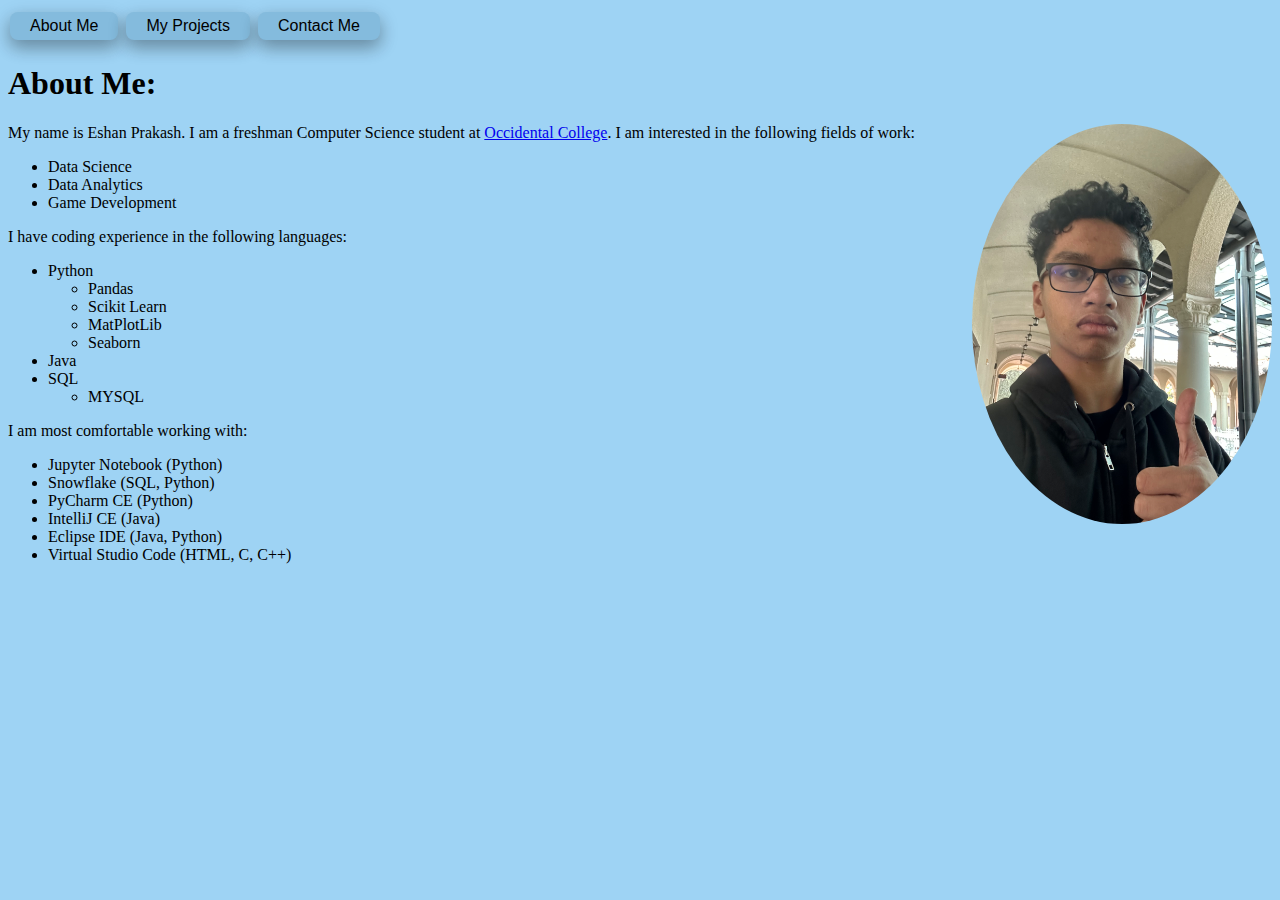
==== index.html @ 7aeb7d8c "Add Web Files" ====
<!DOCTYPE HTML>
<html>
    <head>
        <meta charset="utf-0">
        <title>Hello, World</title>
        <style>
            img {
              border-radius: 50%;
              float: right;
            }
            .button {
            background-color: #84bbdd;
            border: none;
            color: rgb(0, 0, 0);
            padding: 5px 20px;
            text-align: center;
            text-decoration: none;
            display: inline-block;
            font-size: 16px;
            margin: 4px 2px;
            cursor: pointer;
            box-shadow: 0 8px 16px 0 rgba(0,0,0,0.2), 0 6px 20px 0 rgba(0,0,0,0.19);
            border-radius:8px;
            } 
            
        </style>
    </head>

    <body style="background-color:#9ed3f4;">
        

        <button class="button">About Me</button>
        <button class="button">My Projects</button>
        <button class="button">Contact Me</button>
        
        
        <h1>About Me:</h1>
        

        <img src="IMG_2012.jpg" alt="Me on my way to work!" style="width:300px;height:400px;">

        <p>
            My name is Eshan Prakash.
            I am a freshman Computer Science student at <a href="https://www.oxy.edu/">Occidental College</a>.
            I am interested in the following fields of work:
            <ul>
                <li>Data Science</li>
                <li>Data Analytics</li>
                <li>Game Development</li>
            </ul> 
            I have coding experience in the following languages:
            <ul>
                <li>Python</li>
                <ul>
                    <li>Pandas</li>
                    <li>Scikit Learn</li>
                    <li>MatPlotLib</li>
                    <li>Seaborn</li>
                  </ul>
                <li>Java</li>
                <li>SQL</li>
                <ul>
                    <li>MYSQL</li>
                </ul>
            </ul>
            I am most comfortable working with:
            <ul>
                <li>Jupyter Notebook (Python)</li>
                <li>Snowflake (SQL, Python)</li>
                <li>PyCharm CE (Python)</li>
                <li>IntelliJ CE (Java)</li>
                <li>Eclipse IDE (Java, Python)</li>
                <li>Virtual Studio Code (HTML, C, C++)</li>
            </ul>
        </p>

        

    </body>

</html>
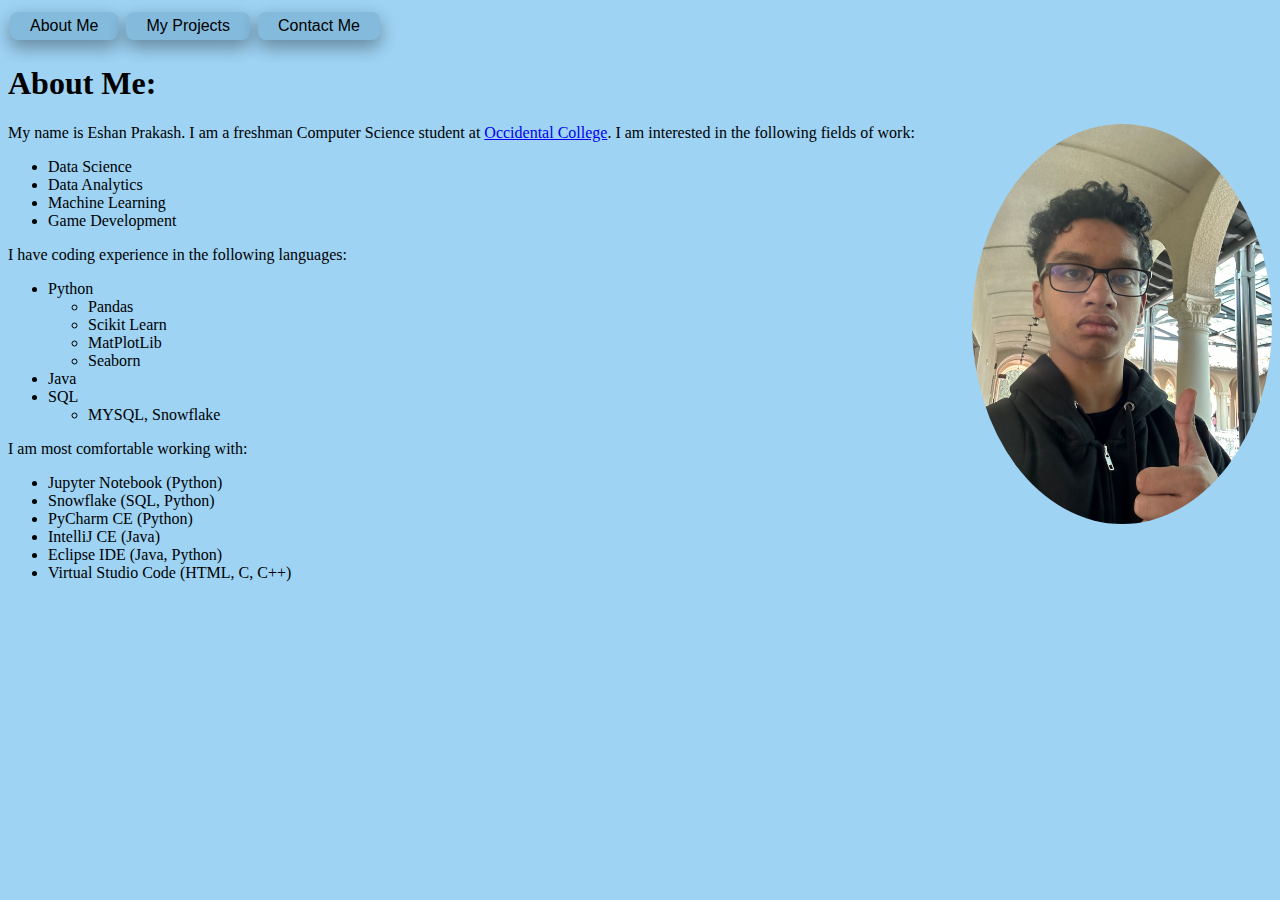
==== commit 7f414a96: "Update Webpages, Add Resume" ====
--- a/index.html
+++ b/index.html
@@ -2,7 +2,7 @@
 <html>
     <head>
         <meta charset="utf-0">
-        <title>Hello, World</title>
+        <title>Eshan Prakash | About Me</title>
         <style>
             img {
               border-radius: 50%;
@@ -29,9 +29,9 @@
     <body style="background-color:#9ed3f4;">
         
 
-        <button class="button">About Me</button>
-        <button class="button">My Projects</button>
-        <button class="button">Contact Me</button>
+        <button class="button" onclick = "window.location.href='index.html';">About Me</button>
+        <button class="button" onclick = "window.location.href='myprojects.html';">My Projects</button>
+        <button class="button" onclick = "window.location.href='contacts.html';">Contact Me</button>
         
         
         <h1>About Me:</h1>
@@ -46,6 +46,7 @@
             <ul>
                 <li>Data Science</li>
                 <li>Data Analytics</li>
+                <li>Machine Learning</li>
                 <li>Game Development</li>
             </ul> 
             I have coding experience in the following languages:
@@ -60,7 +61,7 @@
                 <li>Java</li>
                 <li>SQL</li>
                 <ul>
-                    <li>MYSQL</li>
+                    <li>MYSQL, Snowflake</li>
                 </ul>
             </ul>
             I am most comfortable working with:
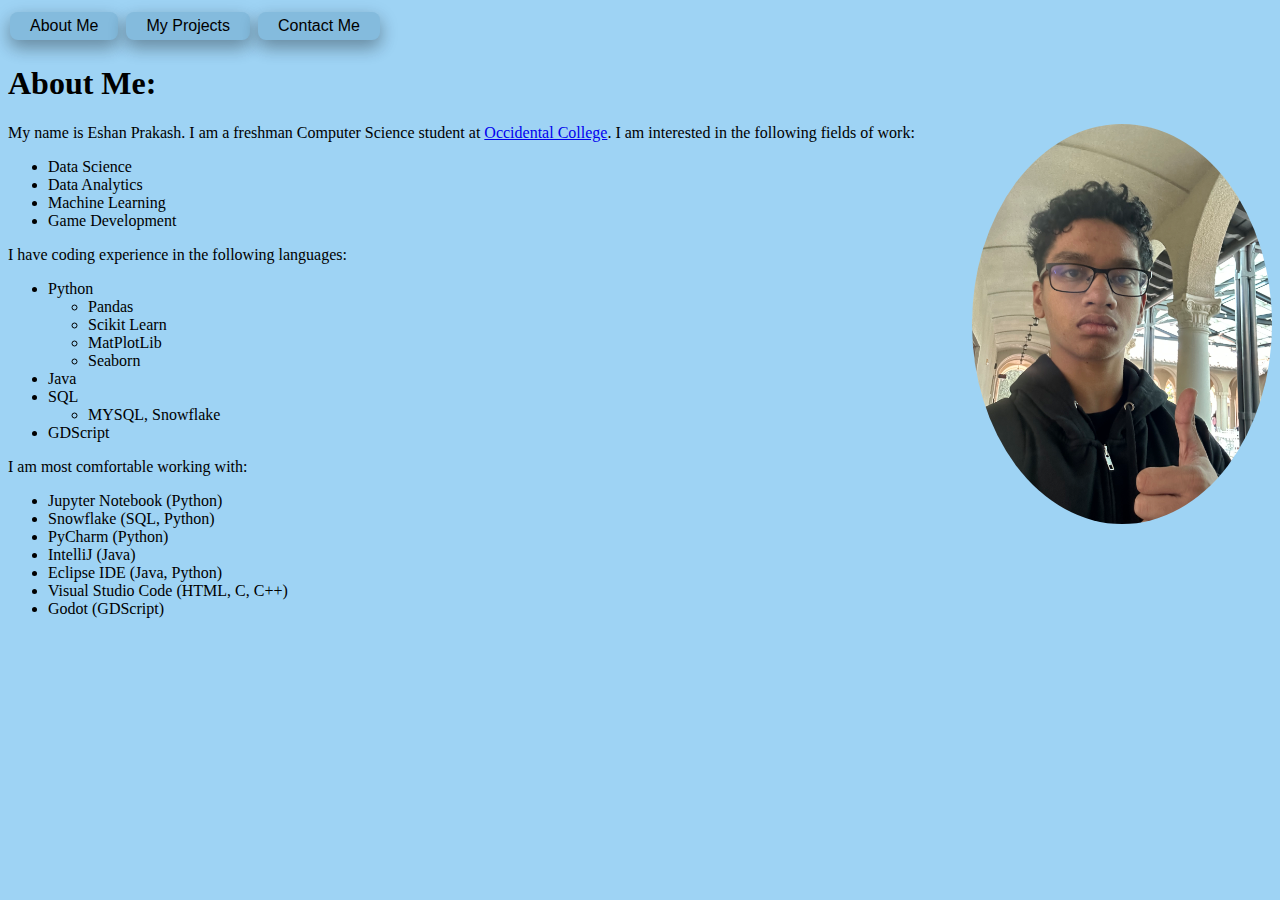
==== commit 711967ab: "Change About me and Projects" ====
--- a/index.html
+++ b/index.html
@@ -63,15 +63,17 @@
                 <ul>
                     <li>MYSQL, Snowflake</li>
                 </ul>
+                <li>GDScript</li>
             </ul>
             I am most comfortable working with:
             <ul>
                 <li>Jupyter Notebook (Python)</li>
                 <li>Snowflake (SQL, Python)</li>
-                <li>PyCharm CE (Python)</li>
-                <li>IntelliJ CE (Java)</li>
+                <li>PyCharm (Python)</li>
+                <li>IntelliJ (Java)</li>
                 <li>Eclipse IDE (Java, Python)</li>
-                <li>Virtual Studio Code (HTML, C, C++)</li>
+                <li>Visual Studio Code (HTML, C, C++)</li>
+                <li>Godot (GDScript)</li>
             </ul>
         </p>
 
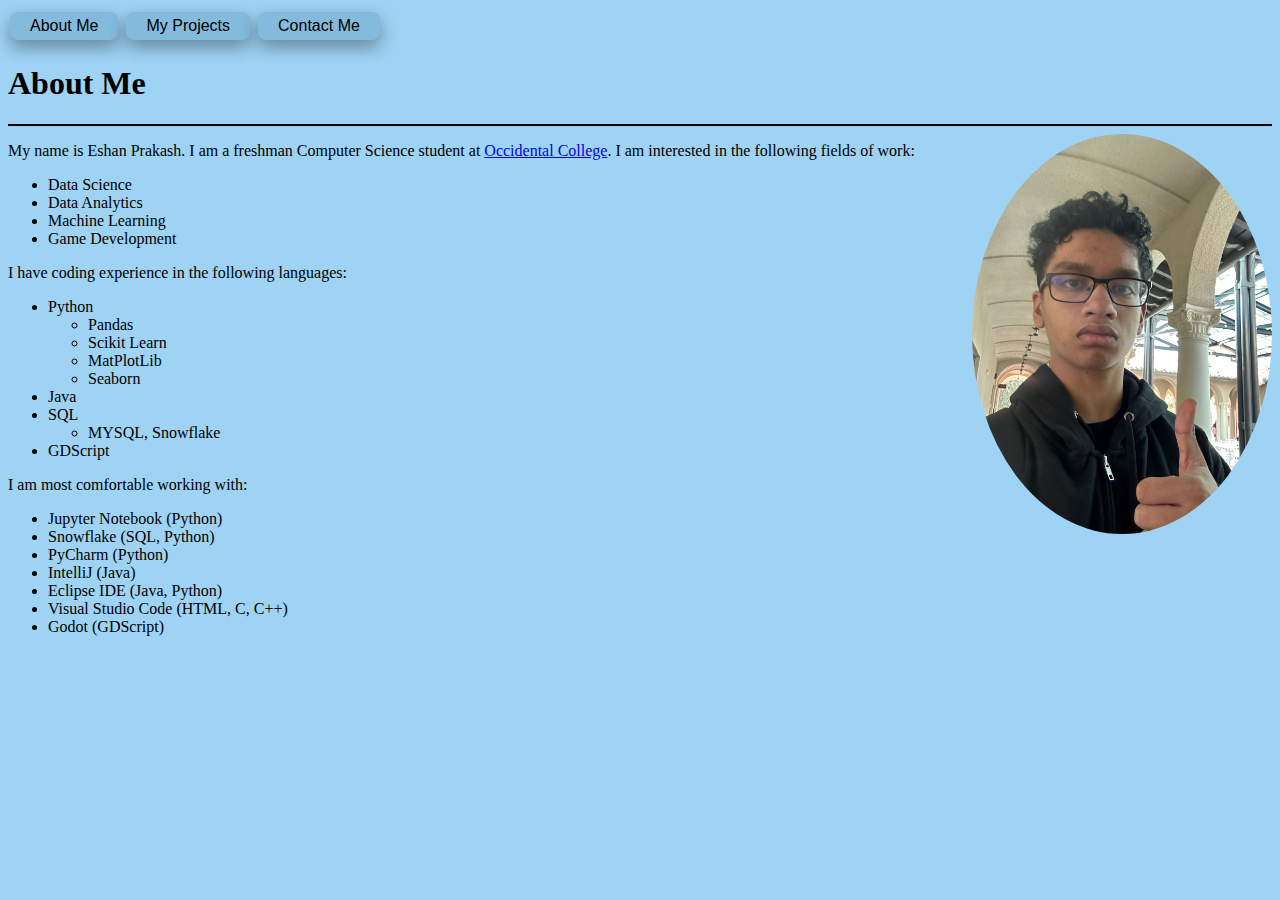
==== commit 2624ec05: "Alter titles" ====
--- a/index.html
+++ b/index.html
@@ -22,6 +22,12 @@
             box-shadow: 0 8px 16px 0 rgba(0,0,0,0.2), 0 6px 20px 0 rgba(0,0,0,0.19);
             border-radius:8px;
             } 
+            hr {
+            height: 2px;
+            background-color: #000000;
+            border: none;
+            }
+            
             
         </style>
     </head>
@@ -34,8 +40,8 @@
         <button class="button" onclick = "window.location.href='contacts.html';">Contact Me</button>
         
         
-        <h1>About Me:</h1>
-        
+        <h1>About Me</h1>
+        <hr>
 
         <img src="IMG_2012.jpg" alt="Me on my way to work!" style="width:300px;height:400px;">
 
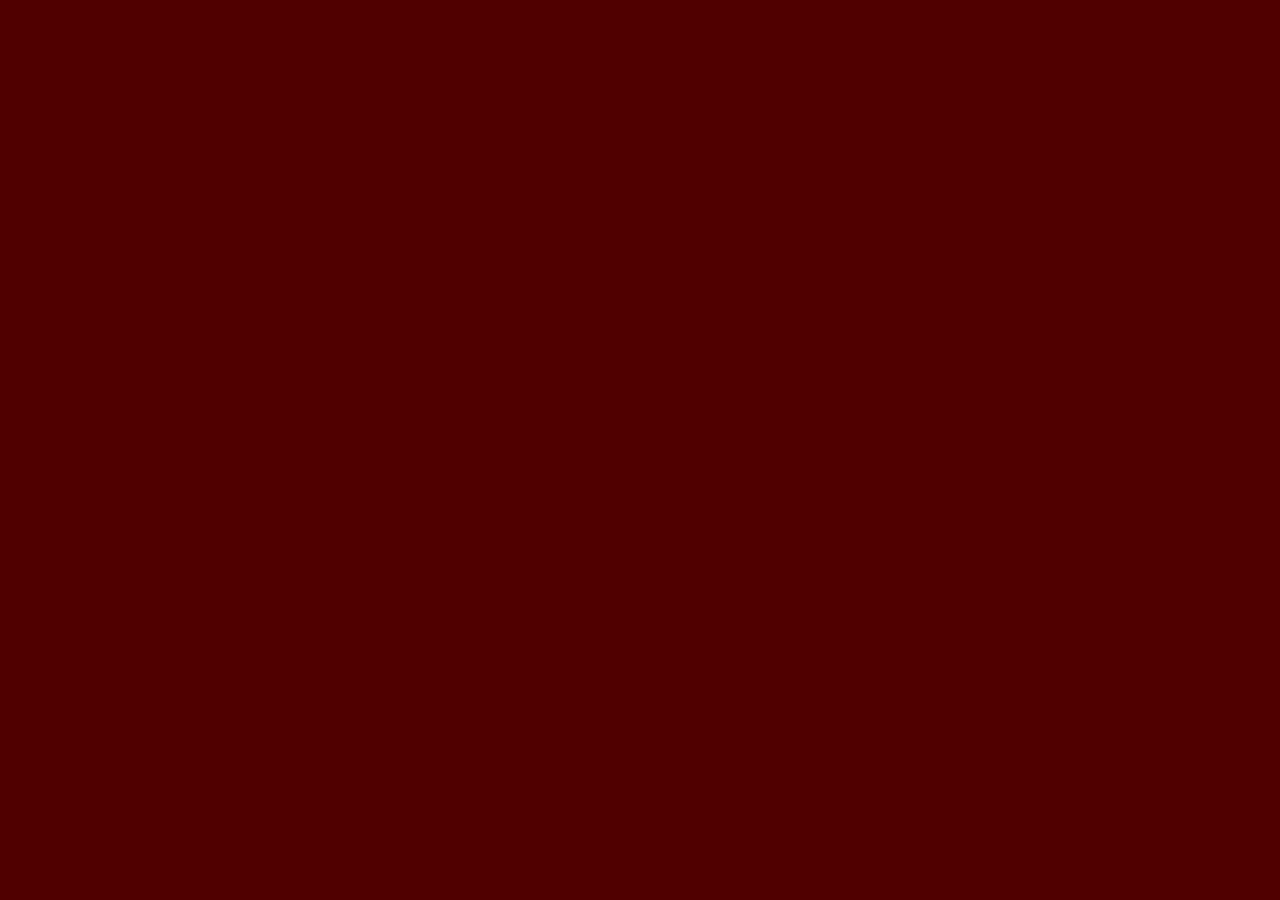
==== commit 54eb0481: "Updates" ====
--- a/index.html
+++ b/index.html
@@ -1,90 +1 @@
-<!DOCTYPE HTML>
-<html>
-    <head>
-        <meta charset="utf-0">
-        <title>Eshan Prakash | About Me</title>
-        <style>
-            img {
-              border-radius: 50%;
-              float: right;
-            }
-            .button {
-            background-color: #84bbdd;
-            border: none;
-            color: rgb(0, 0, 0);
-            padding: 5px 20px;
-            text-align: center;
-            text-decoration: none;
-            display: inline-block;
-            font-size: 16px;
-            margin: 4px 2px;
-            cursor: pointer;
-            box-shadow: 0 8px 16px 0 rgba(0,0,0,0.2), 0 6px 20px 0 rgba(0,0,0,0.19);
-            border-radius:8px;
-            } 
-            hr {
-            height: 2px;
-            background-color: #000000;
-            border: none;
-            }
-            
-            
-        </style>
-    </head>
-
-    <body style="background-color:#9ed3f4;">
-        
-
-        <button class="button" onclick = "window.location.href='index.html';">About Me</button>
-        <button class="button" onclick = "window.location.href='myprojects.html';">My Projects</button>
-        <button class="button" onclick = "window.location.href='contacts.html';">Contact Me</button>
-        
-        
-        <h1>About Me</h1>
-        <hr>
-
-        <img src="IMG_2012.jpg" alt="Me on my way to work!" style="width:300px;height:400px;">
-
-        <p>
-            My name is Eshan Prakash.
-            I am a freshman Computer Science student at <a href="https://www.oxy.edu/">Occidental College</a>.
-            I am interested in the following fields of work:
-            <ul>
-                <li>Data Science</li>
-                <li>Data Analytics</li>
-                <li>Machine Learning</li>
-                <li>Game Development</li>
-            </ul> 
-            I have coding experience in the following languages:
-            <ul>
-                <li>Python</li>
-                <ul>
-                    <li>Pandas</li>
-                    <li>Scikit Learn</li>
-                    <li>MatPlotLib</li>
-                    <li>Seaborn</li>
-                  </ul>
-                <li>Java</li>
-                <li>SQL</li>
-                <ul>
-                    <li>MYSQL, Snowflake</li>
-                </ul>
-                <li>GDScript</li>
-            </ul>
-            I am most comfortable working with:
-            <ul>
-                <li>Jupyter Notebook (Python)</li>
-                <li>Snowflake (SQL, Python)</li>
-                <li>PyCharm (Python)</li>
-                <li>IntelliJ (Java)</li>
-                <li>Eclipse IDE (Java, Python)</li>
-                <li>Visual Studio Code (HTML, C, C++)</li>
-                <li>Godot (GDScript)</li>
-            </ul>
-        </p>
-
-        
-
-    </body>
-
-</html>+<!doctype html><html lang="en"><head><meta charset="utf-8"/><link rel="icon" href="/favicon.ico"/><meta name="viewport" content="width=device-width,initial-scale=1"/><meta name="theme-color" content="#000000"/><meta name="description" content="Web site created using create-react-app"/><link rel="apple-touch-icon" href="/logo192.png"/><link rel="manifest" href="/manifest.json"/><title>React App</title><script defer="defer" src="/static/js/main.fe0a92e3.js"></script><link href="/static/css/main.00440bac.css" rel="stylesheet"></head><body><noscript>You need to enable JavaScript to run this app.</noscript><div id="root"></div><script type="text/javascript" src="https://cdn.jsdelivr.net/npm/@emailjs/browser@4/dist/email.min.js"></script><script type="text/javascript">emailjs.init({publicKey:"nmDrxFXyI6rLColhv"})</script></body></html>--- a/static/css/main.00440bac.css
+++ b/static/css/main.00440bac.css
@@ -0,0 +1,11 @@
+html{font-size:62.5%}body{-webkit-font-smoothing:antialiased;-moz-osx-font-smoothing:grayscale;background:#510000;color:#444;display:block;font:300 11px/1.3 Helvetica Neue,"sans-serif";margin:0;overflow:hidden}
+
+
+/*!
+* animate.css - https://animate.style/
+* Version - 4.1.1
+* Licensed under the MIT license - http://opensource.org/licenses/MIT
+*
+* Copyright (c) 2020 Animate.css
+*/:root{--animate-duration:1s;--animate-delay:1s;--animate-repeat:1}.animate__animated{-webkit-animation-duration:1s;animation-duration:1s;-webkit-animation-duration:var(--animate-duration);animation-duration:var(--animate-duration);-webkit-animation-fill-mode:both;animation-fill-mode:both}.animate__animated.animate__infinite{-webkit-animation-iteration-count:infinite;animation-iteration-count:infinite}.animate__animated.animate__repeat-1{-webkit-animation-iteration-count:1;animation-iteration-count:1;-webkit-animation-iteration-count:var(--animate-repeat);animation-iteration-count:var(--animate-repeat)}.animate__animated.animate__repeat-2{-webkit-animation-iteration-count:2;-webkit-animation-iteration-count:calc(var(--animate-repeat)*2);animation-iteration-count:2;animation-iteration-count:calc(var(--animate-repeat)*2)}.animate__animated.animate__repeat-3{-webkit-animation-iteration-count:3;-webkit-animation-iteration-count:calc(var(--animate-repeat)*3);animation-iteration-count:3;animation-iteration-count:calc(var(--animate-repeat)*3)}.animate__animated.animate__delay-1s{-webkit-animation-delay:1s;animation-delay:1s;-webkit-animation-delay:var(--animate-delay);animation-delay:var(--animate-delay)}.animate__animated.animate__delay-2s{-webkit-animation-delay:2s;-webkit-animation-delay:calc(var(--animate-delay)*2);animation-delay:2s;animation-delay:calc(var(--animate-delay)*2)}.animate__animated.animate__delay-3s{-webkit-animation-delay:3s;-webkit-animation-delay:calc(var(--animate-delay)*3);animation-delay:3s;animation-delay:calc(var(--animate-delay)*3)}.animate__animated.animate__delay-4s{-webkit-animation-delay:4s;-webkit-animation-delay:calc(var(--animate-delay)*4);animation-delay:4s;animation-delay:calc(var(--animate-delay)*4)}.animate__animated.animate__delay-5s{-webkit-animation-delay:5s;-webkit-animation-delay:calc(var(--animate-delay)*5);animation-delay:5s;animation-delay:calc(var(--animate-delay)*5)}.animate__animated.animate__faster{-webkit-animation-duration:.5s;-webkit-animation-duration:calc(var(--animate-duration)/2);animation-duration:.5s;animation-duration:calc(var(--animate-duration)/2)}.animate__animated.animate__fast{-webkit-animation-duration:.8s;-webkit-animation-duration:calc(var(--animate-duration)*.8);animation-duration:.8s;animation-duration:calc(var(--animate-duration)*.8)}.animate__animated.animate__slow{-webkit-animation-duration:2s;-webkit-animation-duration:calc(var(--animate-duration)*2);animation-duration:2s;animation-duration:calc(var(--animate-duration)*2)}.animate__animated.animate__slower{-webkit-animation-duration:3s;-webkit-animation-duration:calc(var(--animate-duration)*3);animation-duration:3s;animation-duration:calc(var(--animate-duration)*3)}@media (prefers-reduced-motion:reduce),print{.animate__animated{-webkit-animation-duration:1ms!important;animation-duration:1ms!important;-webkit-animation-iteration-count:1!important;animation-iteration-count:1!important;-webkit-transition-duration:1ms!important;transition-duration:1ms!important}.animate__animated[class*=Out]{opacity:0}}@-webkit-keyframes bounce{0%,20%,53%,to{-webkit-animation-timing-function:cubic-bezier(.215,.61,.355,1);animation-timing-function:cubic-bezier(.215,.61,.355,1);-webkit-transform:translateZ(0);transform:translateZ(0)}40%,43%{-webkit-animation-timing-function:cubic-bezier(.755,.05,.855,.06);animation-timing-function:cubic-bezier(.755,.05,.855,.06);-webkit-transform:translate3d(0,-30px,0) scaleY(1.1);transform:translate3d(0,-30px,0) scaleY(1.1)}70%{-webkit-animation-timing-function:cubic-bezier(.755,.05,.855,.06);animation-timing-function:cubic-bezier(.755,.05,.855,.06);-webkit-transform:translate3d(0,-15px,0) scaleY(1.05);transform:translate3d(0,-15px,0) scaleY(1.05)}80%{-webkit-transform:translateZ(0) scaleY(.95);transform:translateZ(0) scaleY(.95);-webkit-transition-timing-function:cubic-bezier(.215,.61,.355,1);transition-timing-function:cubic-bezier(.215,.61,.355,1)}90%{-webkit-transform:translate3d(0,-4px,0) scaleY(1.02);transform:translate3d(0,-4px,0) scaleY(1.02)}}@keyframes bounce{0%,20%,53%,to{-webkit-animation-timing-function:cubic-bezier(.215,.61,.355,1);animation-timing-function:cubic-bezier(.215,.61,.355,1);-webkit-transform:translateZ(0);transform:translateZ(0)}40%,43%{-webkit-animation-timing-function:cubic-bezier(.755,.05,.855,.06);animation-timing-function:cubic-bezier(.755,.05,.855,.06);-webkit-transform:translate3d(0,-30px,0) scaleY(1.1);transform:translate3d(0,-30px,0) scaleY(1.1)}70%{-webkit-animation-timing-function:cubic-bezier(.755,.05,.855,.06);animation-timing-function:cubic-bezier(.755,.05,.855,.06);-webkit-transform:translate3d(0,-15px,0) scaleY(1.05);transform:translate3d(0,-15px,0) scaleY(1.05)}80%{-webkit-transform:translateZ(0) scaleY(.95);transform:translateZ(0) scaleY(.95);-webkit-transition-timing-function:cubic-bezier(.215,.61,.355,1);transition-timing-function:cubic-bezier(.215,.61,.355,1)}90%{-webkit-transform:translate3d(0,-4px,0) scaleY(1.02);transform:translate3d(0,-4px,0) scaleY(1.02)}}.animate__bounce{-webkit-animation-name:bounce;animation-name:bounce;-webkit-transform-origin:center bottom;transform-origin:center bottom}@-webkit-keyframes flash{0%,50%,to{opacity:1}25%,75%{opacity:0}}@keyframes flash{0%,50%,to{opacity:1}25%,75%{opacity:0}}.animate__flash{-webkit-animation-name:flash;animation-name:flash}@-webkit-keyframes pulse{0%{-webkit-transform:scaleX(1);transform:scaleX(1)}50%{-webkit-transform:scale3d(1.05,1.05,1.05);transform:scale3d(1.05,1.05,1.05)}to{-webkit-transform:scaleX(1);transform:scaleX(1)}}@keyframes pulse{0%{-webkit-transform:scaleX(1);transform:scaleX(1)}50%{-webkit-transform:scale3d(1.05,1.05,1.05);transform:scale3d(1.05,1.05,1.05)}to{-webkit-transform:scaleX(1);transform:scaleX(1)}}.animate__pulse{-webkit-animation-name:pulse;animation-name:pulse;-webkit-animation-timing-function:ease-in-out;animation-timing-function:ease-in-out}@-webkit-keyframes rubberBand{0%{-webkit-transform:scaleX(1);transform:scaleX(1)}30%{-webkit-transform:scale3d(1.25,.75,1);transform:scale3d(1.25,.75,1)}40%{-webkit-transform:scale3d(.75,1.25,1);transform:scale3d(.75,1.25,1)}50%{-webkit-transform:scale3d(1.15,.85,1);transform:scale3d(1.15,.85,1)}65%{-webkit-transform:scale3d(.95,1.05,1);transform:scale3d(.95,1.05,1)}75%{-webkit-transform:scale3d(1.05,.95,1);transform:scale3d(1.05,.95,1)}to{-webkit-transform:scaleX(1);transform:scaleX(1)}}@keyframes rubberBand{0%{-webkit-transform:scaleX(1);transform:scaleX(1)}30%{-webkit-transform:scale3d(1.25,.75,1);transform:scale3d(1.25,.75,1)}40%{-webkit-transform:scale3d(.75,1.25,1);transform:scale3d(.75,1.25,1)}50%{-webkit-transform:scale3d(1.15,.85,1);transform:scale3d(1.15,.85,1)}65%{-webkit-transform:scale3d(.95,1.05,1);transform:scale3d(.95,1.05,1)}75%{-webkit-transform:scale3d(1.05,.95,1);transform:scale3d(1.05,.95,1)}to{-webkit-transform:scaleX(1);transform:scaleX(1)}}.animate__rubberBand{-webkit-animation-name:rubberBand;animation-name:rubberBand}@-webkit-keyframes shakeX{0%,to{-webkit-transform:translateZ(0);transform:translateZ(0)}10%,30%,50%,70%,90%{-webkit-transform:translate3d(-10px,0,0);transform:translate3d(-10px,0,0)}20%,40%,60%,80%{-webkit-transform:translate3d(10px,0,0);transform:translate3d(10px,0,0)}}@keyframes shakeX{0%,to{-webkit-transform:translateZ(0);transform:translateZ(0)}10%,30%,50%,70%,90%{-webkit-transform:translate3d(-10px,0,0);transform:translate3d(-10px,0,0)}20%,40%,60%,80%{-webkit-transform:translate3d(10px,0,0);transform:translate3d(10px,0,0)}}.animate__shakeX{-webkit-animation-name:shakeX;animation-name:shakeX}@-webkit-keyframes shakeY{0%,to{-webkit-transform:translateZ(0);transform:translateZ(0)}10%,30%,50%,70%,90%{-webkit-transform:translate3d(0,-10px,0);transform:translate3d(0,-10px,0)}20%,40%,60%,80%{-webkit-transform:translate3d(0,10px,0);transform:translate3d(0,10px,0)}}@keyframes shakeY{0%,to{-webkit-transform:translateZ(0);transform:translateZ(0)}10%,30%,50%,70%,90%{-webkit-transform:translate3d(0,-10px,0);transform:translate3d(0,-10px,0)}20%,40%,60%,80%{-webkit-transform:translate3d(0,10px,0);transform:translate3d(0,10px,0)}}.animate__shakeY{-webkit-animation-name:shakeY;animation-name:shakeY}@-webkit-keyframes headShake{0%{-webkit-transform:translateX(0);transform:translateX(0)}6.5%{-webkit-transform:translateX(-6px) rotateY(-9deg);transform:translateX(-6px) rotateY(-9deg)}18.5%{-webkit-transform:translateX(5px) rotateY(7deg);transform:translateX(5px) rotateY(7deg)}31.5%{-webkit-transform:translateX(-3px) rotateY(-5deg);transform:translateX(-3px) rotateY(-5deg)}43.5%{-webkit-transform:translateX(2px) rotateY(3deg);transform:translateX(2px) rotateY(3deg)}50%{-webkit-transform:translateX(0);transform:translateX(0)}}@keyframes headShake{0%{-webkit-transform:translateX(0);transform:translateX(0)}6.5%{-webkit-transform:translateX(-6px) rotateY(-9deg);transform:translateX(-6px) rotateY(-9deg)}18.5%{-webkit-transform:translateX(5px) rotateY(7deg);transform:translateX(5px) rotateY(7deg)}31.5%{-webkit-transform:translateX(-3px) rotateY(-5deg);transform:translateX(-3px) rotateY(-5deg)}43.5%{-webkit-transform:translateX(2px) rotateY(3deg);transform:translateX(2px) rotateY(3deg)}50%{-webkit-transform:translateX(0);transform:translateX(0)}}.animate__headShake{-webkit-animation-name:headShake;animation-name:headShake;-webkit-animation-timing-function:ease-in-out;animation-timing-function:ease-in-out}@-webkit-keyframes swing{20%{-webkit-transform:rotate(15deg);transform:rotate(15deg)}40%{-webkit-transform:rotate(-10deg);transform:rotate(-10deg)}60%{-webkit-transform:rotate(5deg);transform:rotate(5deg)}80%{-webkit-transform:rotate(-5deg);transform:rotate(-5deg)}to{-webkit-transform:rotate(0deg);transform:rotate(0deg)}}@keyframes swing{20%{-webkit-transform:rotate(15deg);transform:rotate(15deg)}40%{-webkit-transform:rotate(-10deg);transform:rotate(-10deg)}60%{-webkit-transform:rotate(5deg);transform:rotate(5deg)}80%{-webkit-transform:rotate(-5deg);transform:rotate(-5deg)}to{-webkit-transform:rotate(0deg);transform:rotate(0deg)}}.animate__swing{-webkit-animation-name:swing;animation-name:swing;-webkit-transform-origin:top center;transform-origin:top center}@-webkit-keyframes tada{0%{-webkit-transform:scaleX(1);transform:scaleX(1)}10%,20%{-webkit-transform:scale3d(.9,.9,.9) rotate(-3deg);transform:scale3d(.9,.9,.9) rotate(-3deg)}30%,50%,70%,90%{-webkit-transform:scale3d(1.1,1.1,1.1) rotate(3deg);transform:scale3d(1.1,1.1,1.1) rotate(3deg)}40%,60%,80%{-webkit-transform:scale3d(1.1,1.1,1.1) rotate(-3deg);transform:scale3d(1.1,1.1,1.1) rotate(-3deg)}to{-webkit-transform:scaleX(1);transform:scaleX(1)}}@keyframes tada{0%{-webkit-transform:scaleX(1);transform:scaleX(1)}10%,20%{-webkit-transform:scale3d(.9,.9,.9) rotate(-3deg);transform:scale3d(.9,.9,.9) rotate(-3deg)}30%,50%,70%,90%{-webkit-transform:scale3d(1.1,1.1,1.1) rotate(3deg);transform:scale3d(1.1,1.1,1.1) rotate(3deg)}40%,60%,80%{-webkit-transform:scale3d(1.1,1.1,1.1) rotate(-3deg);transform:scale3d(1.1,1.1,1.1) rotate(-3deg)}to{-webkit-transform:scaleX(1);transform:scaleX(1)}}.animate__tada{-webkit-animation-name:tada;animation-name:tada}@-webkit-keyframes wobble{0%{-webkit-transform:translateZ(0);transform:translateZ(0)}15%{-webkit-transform:translate3d(-25%,0,0) rotate(-5deg);transform:translate3d(-25%,0,0) rotate(-5deg)}30%{-webkit-transform:translate3d(20%,0,0) rotate(3deg);transform:translate3d(20%,0,0) rotate(3deg)}45%{-webkit-transform:translate3d(-15%,0,0) rotate(-3deg);transform:translate3d(-15%,0,0) rotate(-3deg)}60%{-webkit-transform:translate3d(10%,0,0) rotate(2deg);transform:translate3d(10%,0,0) rotate(2deg)}75%{-webkit-transform:translate3d(-5%,0,0) rotate(-1deg);transform:translate3d(-5%,0,0) rotate(-1deg)}to{-webkit-transform:translateZ(0);transform:translateZ(0)}}@keyframes wobble{0%{-webkit-transform:translateZ(0);transform:translateZ(0)}15%{-webkit-transform:translate3d(-25%,0,0) rotate(-5deg);transform:translate3d(-25%,0,0) rotate(-5deg)}30%{-webkit-transform:translate3d(20%,0,0) rotate(3deg);transform:translate3d(20%,0,0) rotate(3deg)}45%{-webkit-transform:translate3d(-15%,0,0) rotate(-3deg);transform:translate3d(-15%,0,0) rotate(-3deg)}60%{-webkit-transform:translate3d(10%,0,0) rotate(2deg);transform:translate3d(10%,0,0) rotate(2deg)}75%{-webkit-transform:translate3d(-5%,0,0) rotate(-1deg);transform:translate3d(-5%,0,0) rotate(-1deg)}to{-webkit-transform:translateZ(0);transform:translateZ(0)}}.animate__wobble{-webkit-animation-name:wobble;animation-name:wobble}@-webkit-keyframes jello{0%,11.1%,to{-webkit-transform:translateZ(0);transform:translateZ(0)}22.2%{-webkit-transform:skewX(-12.5deg) skewY(-12.5deg);transform:skewX(-12.5deg) skewY(-12.5deg)}33.3%{-webkit-transform:skewX(6.25deg) skewY(6.25deg);transform:skewX(6.25deg) skewY(6.25deg)}44.4%{-webkit-transform:skewX(-3.125deg) skewY(-3.125deg);transform:skewX(-3.125deg) skewY(-3.125deg)}55.5%{-webkit-transform:skewX(1.5625deg) skewY(1.5625deg);transform:skewX(1.5625deg) skewY(1.5625deg)}66.6%{-webkit-transform:skewX(-.78125deg) skewY(-.78125deg);transform:skewX(-.78125deg) skewY(-.78125deg)}77.7%{-webkit-transform:skewX(.390625deg) skewY(.390625deg);transform:skewX(.390625deg) skewY(.390625deg)}88.8%{-webkit-transform:skewX(-.1953125deg) skewY(-.1953125deg);transform:skewX(-.1953125deg) skewY(-.1953125deg)}}@keyframes jello{0%,11.1%,to{-webkit-transform:translateZ(0);transform:translateZ(0)}22.2%{-webkit-transform:skewX(-12.5deg) skewY(-12.5deg);transform:skewX(-12.5deg) skewY(-12.5deg)}33.3%{-webkit-transform:skewX(6.25deg) skewY(6.25deg);transform:skewX(6.25deg) skewY(6.25deg)}44.4%{-webkit-transform:skewX(-3.125deg) skewY(-3.125deg);transform:skewX(-3.125deg) skewY(-3.125deg)}55.5%{-webkit-transform:skewX(1.5625deg) skewY(1.5625deg);transform:skewX(1.5625deg) skewY(1.5625deg)}66.6%{-webkit-transform:skewX(-.78125deg) skewY(-.78125deg);transform:skewX(-.78125deg) skewY(-.78125deg)}77.7%{-webkit-transform:skewX(.390625deg) skewY(.390625deg);transform:skewX(.390625deg) skewY(.390625deg)}88.8%{-webkit-transform:skewX(-.1953125deg) skewY(-.1953125deg);transform:skewX(-.1953125deg) skewY(-.1953125deg)}}.animate__jello{-webkit-animation-name:jello;animation-name:jello;-webkit-transform-origin:center;transform-origin:center}@-webkit-keyframes heartBeat{0%{-webkit-transform:scale(1);transform:scale(1)}14%{-webkit-transform:scale(1.3);transform:scale(1.3)}28%{-webkit-transform:scale(1);transform:scale(1)}42%{-webkit-transform:scale(1.3);transform:scale(1.3)}70%{-webkit-transform:scale(1);transform:scale(1)}}@keyframes heartBeat{0%{-webkit-transform:scale(1);transform:scale(1)}14%{-webkit-transform:scale(1.3);transform:scale(1.3)}28%{-webkit-transform:scale(1);transform:scale(1)}42%{-webkit-transform:scale(1.3);transform:scale(1.3)}70%{-webkit-transform:scale(1);transform:scale(1)}}.animate__heartBeat{-webkit-animation-duration:1.3s;-webkit-animation-duration:calc(var(--animate-duration)*1.3);animation-duration:1.3s;animation-duration:calc(var(--animate-duration)*1.3);-webkit-animation-name:heartBeat;animation-name:heartBeat;-webkit-animation-timing-function:ease-in-out;animation-timing-function:ease-in-out}@-webkit-keyframes backInDown{0%{opacity:.7;-webkit-transform:translateY(-1200px) scale(.7);transform:translateY(-1200px) scale(.7)}80%{opacity:.7;-webkit-transform:translateY(0) scale(.7);transform:translateY(0) scale(.7)}to{opacity:1;-webkit-transform:scale(1);transform:scale(1)}}@keyframes backInDown{0%{opacity:.7;-webkit-transform:translateY(-1200px) scale(.7);transform:translateY(-1200px) scale(.7)}80%{opacity:.7;-webkit-transform:translateY(0) scale(.7);transform:translateY(0) scale(.7)}to{opacity:1;-webkit-transform:scale(1);transform:scale(1)}}.animate__backInDown{-webkit-animation-name:backInDown;animation-name:backInDown}@-webkit-keyframes backInLeft{0%{opacity:.7;-webkit-transform:translateX(-2000px) scale(.7);transform:translateX(-2000px) scale(.7)}80%{opacity:.7;-webkit-transform:translateX(0) scale(.7);transform:translateX(0) scale(.7)}to{opacity:1;-webkit-transform:scale(1);transform:scale(1)}}@keyframes backInLeft{0%{opacity:.7;-webkit-transform:translateX(-2000px) scale(.7);transform:translateX(-2000px) scale(.7)}80%{opacity:.7;-webkit-transform:translateX(0) scale(.7);transform:translateX(0) scale(.7)}to{opacity:1;-webkit-transform:scale(1);transform:scale(1)}}.animate__backInLeft{-webkit-animation-name:backInLeft;animation-name:backInLeft}@-webkit-keyframes backInRight{0%{opacity:.7;-webkit-transform:translateX(2000px) scale(.7);transform:translateX(2000px) scale(.7)}80%{opacity:.7;-webkit-transform:translateX(0) scale(.7);transform:translateX(0) scale(.7)}to{opacity:1;-webkit-transform:scale(1);transform:scale(1)}}@keyframes backInRight{0%{opacity:.7;-webkit-transform:translateX(2000px) scale(.7);transform:translateX(2000px) scale(.7)}80%{opacity:.7;-webkit-transform:translateX(0) scale(.7);transform:translateX(0) scale(.7)}to{opacity:1;-webkit-transform:scale(1);transform:scale(1)}}.animate__backInRight{-webkit-animation-name:backInRight;animation-name:backInRight}@-webkit-keyframes backInUp{0%{opacity:.7;-webkit-transform:translateY(1200px) scale(.7);transform:translateY(1200px) scale(.7)}80%{opacity:.7;-webkit-transform:translateY(0) scale(.7);transform:translateY(0) scale(.7)}to{opacity:1;-webkit-transform:scale(1);transform:scale(1)}}@keyframes backInUp{0%{opacity:.7;-webkit-transform:translateY(1200px) scale(.7);transform:translateY(1200px) scale(.7)}80%{opacity:.7;-webkit-transform:translateY(0) scale(.7);transform:translateY(0) scale(.7)}to{opacity:1;-webkit-transform:scale(1);transform:scale(1)}}.animate__backInUp{-webkit-animation-name:backInUp;animation-name:backInUp}@-webkit-keyframes backOutDown{0%{opacity:1;-webkit-transform:scale(1);transform:scale(1)}20%{opacity:.7;-webkit-transform:translateY(0) scale(.7);transform:translateY(0) scale(.7)}to{opacity:.7;-webkit-transform:translateY(700px) scale(.7);transform:translateY(700px) scale(.7)}}@keyframes backOutDown{0%{opacity:1;-webkit-transform:scale(1);transform:scale(1)}20%{opacity:.7;-webkit-transform:translateY(0) scale(.7);transform:translateY(0) scale(.7)}to{opacity:.7;-webkit-transform:translateY(700px) scale(.7);transform:translateY(700px) scale(.7)}}.animate__backOutDown{-webkit-animation-name:backOutDown;animation-name:backOutDown}@-webkit-keyframes backOutLeft{0%{opacity:1;-webkit-transform:scale(1);transform:scale(1)}20%{opacity:.7;-webkit-transform:translateX(0) scale(.7);transform:translateX(0) scale(.7)}to{opacity:.7;-webkit-transform:translateX(-2000px) scale(.7);transform:translateX(-2000px) scale(.7)}}@keyframes backOutLeft{0%{opacity:1;-webkit-transform:scale(1);transform:scale(1)}20%{opacity:.7;-webkit-transform:translateX(0) scale(.7);transform:translateX(0) scale(.7)}to{opacity:.7;-webkit-transform:translateX(-2000px) scale(.7);transform:translateX(-2000px) scale(.7)}}.animate__backOutLeft{-webkit-animation-name:backOutLeft;animation-name:backOutLeft}@-webkit-keyframes backOutRight{0%{opacity:1;-webkit-transform:scale(1);transform:scale(1)}20%{opacity:.7;-webkit-transform:translateX(0) scale(.7);transform:translateX(0) scale(.7)}to{opacity:.7;-webkit-transform:translateX(2000px) scale(.7);transform:translateX(2000px) scale(.7)}}@keyframes backOutRight{0%{opacity:1;-webkit-transform:scale(1);transform:scale(1)}20%{opacity:.7;-webkit-transform:translateX(0) scale(.7);transform:translateX(0) scale(.7)}to{opacity:.7;-webkit-transform:translateX(2000px) scale(.7);transform:translateX(2000px) scale(.7)}}.animate__backOutRight{-webkit-animation-name:backOutRight;animation-name:backOutRight}@-webkit-keyframes backOutUp{0%{opacity:1;-webkit-transform:scale(1);transform:scale(1)}20%{opacity:.7;-webkit-transform:translateY(0) scale(.7);transform:translateY(0) scale(.7)}to{opacity:.7;-webkit-transform:translateY(-700px) scale(.7);transform:translateY(-700px) scale(.7)}}@keyframes backOutUp{0%{opacity:1;-webkit-transform:scale(1);transform:scale(1)}20%{opacity:.7;-webkit-transform:translateY(0) scale(.7);transform:translateY(0) scale(.7)}to{opacity:.7;-webkit-transform:translateY(-700px) scale(.7);transform:translateY(-700px) scale(.7)}}.animate__backOutUp{-webkit-animation-name:backOutUp;animation-name:backOutUp}@-webkit-keyframes bounceIn{0%,20%,40%,60%,80%,to{-webkit-animation-timing-function:cubic-bezier(.215,.61,.355,1);animation-timing-function:cubic-bezier(.215,.61,.355,1)}0%{opacity:0;-webkit-transform:scale3d(.3,.3,.3);transform:scale3d(.3,.3,.3)}20%{-webkit-transform:scale3d(1.1,1.1,1.1);transform:scale3d(1.1,1.1,1.1)}40%{-webkit-transform:scale3d(.9,.9,.9);transform:scale3d(.9,.9,.9)}60%{opacity:1;-webkit-transform:scale3d(1.03,1.03,1.03);transform:scale3d(1.03,1.03,1.03)}80%{-webkit-transform:scale3d(.97,.97,.97);transform:scale3d(.97,.97,.97)}to{opacity:1;-webkit-transform:scaleX(1);transform:scaleX(1)}}@keyframes bounceIn{0%,20%,40%,60%,80%,to{-webkit-animation-timing-function:cubic-bezier(.215,.61,.355,1);animation-timing-function:cubic-bezier(.215,.61,.355,1)}0%{opacity:0;-webkit-transform:scale3d(.3,.3,.3);transform:scale3d(.3,.3,.3)}20%{-webkit-transform:scale3d(1.1,1.1,1.1);transform:scale3d(1.1,1.1,1.1)}40%{-webkit-transform:scale3d(.9,.9,.9);transform:scale3d(.9,.9,.9)}60%{opacity:1;-webkit-transform:scale3d(1.03,1.03,1.03);transform:scale3d(1.03,1.03,1.03)}80%{-webkit-transform:scale3d(.97,.97,.97);transform:scale3d(.97,.97,.97)}to{opacity:1;-webkit-transform:scaleX(1);transform:scaleX(1)}}.animate__bounceIn{-webkit-animation-duration:.75s;-webkit-animation-duration:calc(var(--animate-duration)*.75);animation-duration:.75s;animation-duration:calc(var(--animate-duration)*.75);-webkit-animation-name:bounceIn;animation-name:bounceIn}@-webkit-keyframes bounceInDown{0%,60%,75%,90%,to{-webkit-animation-timing-function:cubic-bezier(.215,.61,.355,1);animation-timing-function:cubic-bezier(.215,.61,.355,1)}0%{opacity:0;-webkit-transform:translate3d(0,-3000px,0) scaleY(3);transform:translate3d(0,-3000px,0) scaleY(3)}60%{opacity:1;-webkit-transform:translate3d(0,25px,0) scaleY(.9);transform:translate3d(0,25px,0) scaleY(.9)}75%{-webkit-transform:translate3d(0,-10px,0) scaleY(.95);transform:translate3d(0,-10px,0) scaleY(.95)}90%{-webkit-transform:translate3d(0,5px,0) scaleY(.985);transform:translate3d(0,5px,0) scaleY(.985)}to{-webkit-transform:translateZ(0);transform:translateZ(0)}}@keyframes bounceInDown{0%,60%,75%,90%,to{-webkit-animation-timing-function:cubic-bezier(.215,.61,.355,1);animation-timing-function:cubic-bezier(.215,.61,.355,1)}0%{opacity:0;-webkit-transform:translate3d(0,-3000px,0) scaleY(3);transform:translate3d(0,-3000px,0) scaleY(3)}60%{opacity:1;-webkit-transform:translate3d(0,25px,0) scaleY(.9);transform:translate3d(0,25px,0) scaleY(.9)}75%{-webkit-transform:translate3d(0,-10px,0) scaleY(.95);transform:translate3d(0,-10px,0) scaleY(.95)}90%{-webkit-transform:translate3d(0,5px,0) scaleY(.985);transform:translate3d(0,5px,0) scaleY(.985)}to{-webkit-transform:translateZ(0);transform:translateZ(0)}}.animate__bounceInDown{-webkit-animation-name:bounceInDown;animation-name:bounceInDown}@-webkit-keyframes bounceInLeft{0%,60%,75%,90%,to{-webkit-animation-timing-function:cubic-bezier(.215,.61,.355,1);animation-timing-function:cubic-bezier(.215,.61,.355,1)}0%{opacity:0;-webkit-transform:translate3d(-3000px,0,0) scaleX(3);transform:translate3d(-3000px,0,0) scaleX(3)}60%{opacity:1;-webkit-transform:translate3d(25px,0,0) scaleX(1);transform:translate3d(25px,0,0) scaleX(1)}75%{-webkit-transform:translate3d(-10px,0,0) scaleX(.98);transform:translate3d(-10px,0,0) scaleX(.98)}90%{-webkit-transform:translate3d(5px,0,0) scaleX(.995);transform:translate3d(5px,0,0) scaleX(.995)}to{-webkit-transform:translateZ(0);transform:translateZ(0)}}@keyframes bounceInLeft{0%,60%,75%,90%,to{-webkit-animation-timing-function:cubic-bezier(.215,.61,.355,1);animation-timing-function:cubic-bezier(.215,.61,.355,1)}0%{opacity:0;-webkit-transform:translate3d(-3000px,0,0) scaleX(3);transform:translate3d(-3000px,0,0) scaleX(3)}60%{opacity:1;-webkit-transform:translate3d(25px,0,0) scaleX(1);transform:translate3d(25px,0,0) scaleX(1)}75%{-webkit-transform:translate3d(-10px,0,0) scaleX(.98);transform:translate3d(-10px,0,0) scaleX(.98)}90%{-webkit-transform:translate3d(5px,0,0) scaleX(.995);transform:translate3d(5px,0,0) scaleX(.995)}to{-webkit-transform:translateZ(0);transform:translateZ(0)}}.animate__bounceInLeft{-webkit-animation-name:bounceInLeft;animation-name:bounceInLeft}@-webkit-keyframes bounceInRight{0%,60%,75%,90%,to{-webkit-animation-timing-function:cubic-bezier(.215,.61,.355,1);animation-timing-function:cubic-bezier(.215,.61,.355,1)}0%{opacity:0;-webkit-transform:translate3d(3000px,0,0) scaleX(3);transform:translate3d(3000px,0,0) scaleX(3)}60%{opacity:1;-webkit-transform:translate3d(-25px,0,0) scaleX(1);transform:translate3d(-25px,0,0) scaleX(1)}75%{-webkit-transform:translate3d(10px,0,0) scaleX(.98);transform:translate3d(10px,0,0) scaleX(.98)}90%{-webkit-transform:translate3d(-5px,0,0) scaleX(.995);transform:translate3d(-5px,0,0) scaleX(.995)}to{-webkit-transform:translateZ(0);transform:translateZ(0)}}@keyframes bounceInRight{0%,60%,75%,90%,to{-webkit-animation-timing-function:cubic-bezier(.215,.61,.355,1);animation-timing-function:cubic-bezier(.215,.61,.355,1)}0%{opacity:0;-webkit-transform:translate3d(3000px,0,0) scaleX(3);transform:translate3d(3000px,0,0) scaleX(3)}60%{opacity:1;-webkit-transform:translate3d(-25px,0,0) scaleX(1);transform:translate3d(-25px,0,0) scaleX(1)}75%{-webkit-transform:translate3d(10px,0,0) scaleX(.98);transform:translate3d(10px,0,0) scaleX(.98)}90%{-webkit-transform:translate3d(-5px,0,0) scaleX(.995);transform:translate3d(-5px,0,0) scaleX(.995)}to{-webkit-transform:translateZ(0);transform:translateZ(0)}}.animate__bounceInRight{-webkit-animation-name:bounceInRight;animation-name:bounceInRight}@-webkit-keyframes bounceInUp{0%,60%,75%,90%,to{-webkit-animation-timing-function:cubic-bezier(.215,.61,.355,1);animation-timing-function:cubic-bezier(.215,.61,.355,1)}0%{opacity:0;-webkit-transform:translate3d(0,3000px,0) scaleY(5);transform:translate3d(0,3000px,0) scaleY(5)}60%{opacity:1;-webkit-transform:translate3d(0,-20px,0) scaleY(.9);transform:translate3d(0,-20px,0) scaleY(.9)}75%{-webkit-transform:translate3d(0,10px,0) scaleY(.95);transform:translate3d(0,10px,0) scaleY(.95)}90%{-webkit-transform:translate3d(0,-5px,0) scaleY(.985);transform:translate3d(0,-5px,0) scaleY(.985)}to{-webkit-transform:translateZ(0);transform:translateZ(0)}}@keyframes bounceInUp{0%,60%,75%,90%,to{-webkit-animation-timing-function:cubic-bezier(.215,.61,.355,1);animation-timing-function:cubic-bezier(.215,.61,.355,1)}0%{opacity:0;-webkit-transform:translate3d(0,3000px,0) scaleY(5);transform:translate3d(0,3000px,0) scaleY(5)}60%{opacity:1;-webkit-transform:translate3d(0,-20px,0) scaleY(.9);transform:translate3d(0,-20px,0) scaleY(.9)}75%{-webkit-transform:translate3d(0,10px,0) scaleY(.95);transform:translate3d(0,10px,0) scaleY(.95)}90%{-webkit-transform:translate3d(0,-5px,0) scaleY(.985);transform:translate3d(0,-5px,0) scaleY(.985)}to{-webkit-transform:translateZ(0);transform:translateZ(0)}}.animate__bounceInUp{-webkit-animation-name:bounceInUp;animation-name:bounceInUp}@-webkit-keyframes bounceOut{20%{-webkit-transform:scale3d(.9,.9,.9);transform:scale3d(.9,.9,.9)}50%,55%{opacity:1;-webkit-transform:scale3d(1.1,1.1,1.1);transform:scale3d(1.1,1.1,1.1)}to{opacity:0;-webkit-transform:scale3d(.3,.3,.3);transform:scale3d(.3,.3,.3)}}@keyframes bounceOut{20%{-webkit-transform:scale3d(.9,.9,.9);transform:scale3d(.9,.9,.9)}50%,55%{opacity:1;-webkit-transform:scale3d(1.1,1.1,1.1);transform:scale3d(1.1,1.1,1.1)}to{opacity:0;-webkit-transform:scale3d(.3,.3,.3);transform:scale3d(.3,.3,.3)}}.animate__bounceOut{-webkit-animation-duration:.75s;-webkit-animation-duration:calc(var(--animate-duration)*.75);animation-duration:.75s;animation-duration:calc(var(--animate-duration)*.75);-webkit-animation-name:bounceOut;animation-name:bounceOut}@-webkit-keyframes bounceOutDown{20%{-webkit-transform:translate3d(0,10px,0) scaleY(.985);transform:translate3d(0,10px,0) scaleY(.985)}40%,45%{opacity:1;-webkit-transform:translate3d(0,-20px,0) scaleY(.9);transform:translate3d(0,-20px,0) scaleY(.9)}to{opacity:0;-webkit-transform:translate3d(0,2000px,0) scaleY(3);transform:translate3d(0,2000px,0) scaleY(3)}}@keyframes bounceOutDown{20%{-webkit-transform:translate3d(0,10px,0) scaleY(.985);transform:translate3d(0,10px,0) scaleY(.985)}40%,45%{opacity:1;-webkit-transform:translate3d(0,-20px,0) scaleY(.9);transform:translate3d(0,-20px,0) scaleY(.9)}to{opacity:0;-webkit-transform:translate3d(0,2000px,0) scaleY(3);transform:translate3d(0,2000px,0) scaleY(3)}}.animate__bounceOutDown{-webkit-animation-name:bounceOutDown;animation-name:bounceOutDown}@-webkit-keyframes bounceOutLeft{20%{opacity:1;-webkit-transform:translate3d(20px,0,0) scaleX(.9);transform:translate3d(20px,0,0) scaleX(.9)}to{opacity:0;-webkit-transform:translate3d(-2000px,0,0) scaleX(2);transform:translate3d(-2000px,0,0) scaleX(2)}}@keyframes bounceOutLeft{20%{opacity:1;-webkit-transform:translate3d(20px,0,0) scaleX(.9);transform:translate3d(20px,0,0) scaleX(.9)}to{opacity:0;-webkit-transform:translate3d(-2000px,0,0) scaleX(2);transform:translate3d(-2000px,0,0) scaleX(2)}}.animate__bounceOutLeft{-webkit-animation-name:bounceOutLeft;animation-name:bounceOutLeft}@-webkit-keyframes bounceOutRight{20%{opacity:1;-webkit-transform:translate3d(-20px,0,0) scaleX(.9);transform:translate3d(-20px,0,0) scaleX(.9)}to{opacity:0;-webkit-transform:translate3d(2000px,0,0) scaleX(2);transform:translate3d(2000px,0,0) scaleX(2)}}@keyframes bounceOutRight{20%{opacity:1;-webkit-transform:translate3d(-20px,0,0) scaleX(.9);transform:translate3d(-20px,0,0) scaleX(.9)}to{opacity:0;-webkit-transform:translate3d(2000px,0,0) scaleX(2);transform:translate3d(2000px,0,0) scaleX(2)}}.animate__bounceOutRight{-webkit-animation-name:bounceOutRight;animation-name:bounceOutRight}@-webkit-keyframes bounceOutUp{20%{-webkit-transform:translate3d(0,-10px,0) scaleY(.985);transform:translate3d(0,-10px,0) scaleY(.985)}40%,45%{opacity:1;-webkit-transform:translate3d(0,20px,0) scaleY(.9);transform:translate3d(0,20px,0) scaleY(.9)}to{opacity:0;-webkit-transform:translate3d(0,-2000px,0) scaleY(3);transform:translate3d(0,-2000px,0) scaleY(3)}}@keyframes bounceOutUp{20%{-webkit-transform:translate3d(0,-10px,0) scaleY(.985);transform:translate3d(0,-10px,0) scaleY(.985)}40%,45%{opacity:1;-webkit-transform:translate3d(0,20px,0) scaleY(.9);transform:translate3d(0,20px,0) scaleY(.9)}to{opacity:0;-webkit-transform:translate3d(0,-2000px,0) scaleY(3);transform:translate3d(0,-2000px,0) scaleY(3)}}.animate__bounceOutUp{-webkit-animation-name:bounceOutUp;animation-name:bounceOutUp}@-webkit-keyframes fadeIn{0%{opacity:0}to{opacity:1}}@keyframes fadeIn{0%{opacity:0}to{opacity:1}}.animate__fadeIn{-webkit-animation-name:fadeIn;animation-name:fadeIn}@-webkit-keyframes fadeInDown{0%{opacity:0;-webkit-transform:translate3d(0,-100%,0);transform:translate3d(0,-100%,0)}to{opacity:1;-webkit-transform:translateZ(0);transform:translateZ(0)}}@keyframes fadeInDown{0%{opacity:0;-webkit-transform:translate3d(0,-100%,0);transform:translate3d(0,-100%,0)}to{opacity:1;-webkit-transform:translateZ(0);transform:translateZ(0)}}.animate__fadeInDown{-webkit-animation-name:fadeInDown;animation-name:fadeInDown}@-webkit-keyframes fadeInDownBig{0%{opacity:0;-webkit-transform:translate3d(0,-2000px,0);transform:translate3d(0,-2000px,0)}to{opacity:1;-webkit-transform:translateZ(0);transform:translateZ(0)}}@keyframes fadeInDownBig{0%{opacity:0;-webkit-transform:translate3d(0,-2000px,0);transform:translate3d(0,-2000px,0)}to{opacity:1;-webkit-transform:translateZ(0);transform:translateZ(0)}}.animate__fadeInDownBig{-webkit-animation-name:fadeInDownBig;animation-name:fadeInDownBig}@-webkit-keyframes fadeInLeft{0%{opacity:0;-webkit-transform:translate3d(-100%,0,0);transform:translate3d(-100%,0,0)}to{opacity:1;-webkit-transform:translateZ(0);transform:translateZ(0)}}@keyframes fadeInLeft{0%{opacity:0;-webkit-transform:translate3d(-100%,0,0);transform:translate3d(-100%,0,0)}to{opacity:1;-webkit-transform:translateZ(0);transform:translateZ(0)}}.animate__fadeInLeft{-webkit-animation-name:fadeInLeft;animation-name:fadeInLeft}@-webkit-keyframes fadeInLeftBig{0%{opacity:0;-webkit-transform:translate3d(-2000px,0,0);transform:translate3d(-2000px,0,0)}to{opacity:1;-webkit-transform:translateZ(0);transform:translateZ(0)}}@keyframes fadeInLeftBig{0%{opacity:0;-webkit-transform:translate3d(-2000px,0,0);transform:translate3d(-2000px,0,0)}to{opacity:1;-webkit-transform:translateZ(0);transform:translateZ(0)}}.animate__fadeInLeftBig{-webkit-animation-name:fadeInLeftBig;animation-name:fadeInLeftBig}@-webkit-keyframes fadeInRight{0%{opacity:0;-webkit-transform:translate3d(100%,0,0);transform:translate3d(100%,0,0)}to{opacity:1;-webkit-transform:translateZ(0);transform:translateZ(0)}}@keyframes fadeInRight{0%{opacity:0;-webkit-transform:translate3d(100%,0,0);transform:translate3d(100%,0,0)}to{opacity:1;-webkit-transform:translateZ(0);transform:translateZ(0)}}.animate__fadeInRight{-webkit-animation-name:fadeInRight;animation-name:fadeInRight}@-webkit-keyframes fadeInRightBig{0%{opacity:0;-webkit-transform:translate3d(2000px,0,0);transform:translate3d(2000px,0,0)}to{opacity:1;-webkit-transform:translateZ(0);transform:translateZ(0)}}@keyframes fadeInRightBig{0%{opacity:0;-webkit-transform:translate3d(2000px,0,0);transform:translate3d(2000px,0,0)}to{opacity:1;-webkit-transform:translateZ(0);transform:translateZ(0)}}.animate__fadeInRightBig{-webkit-animation-name:fadeInRightBig;animation-name:fadeInRightBig}@-webkit-keyframes fadeInUp{0%{opacity:0;-webkit-transform:translate3d(0,100%,0);transform:translate3d(0,100%,0)}to{opacity:1;-webkit-transform:translateZ(0);transform:translateZ(0)}}@keyframes fadeInUp{0%{opacity:0;-webkit-transform:translate3d(0,100%,0);transform:translate3d(0,100%,0)}to{opacity:1;-webkit-transform:translateZ(0);transform:translateZ(0)}}.animate__fadeInUp{-webkit-animation-name:fadeInUp;animation-name:fadeInUp}@-webkit-keyframes fadeInUpBig{0%{opacity:0;-webkit-transform:translate3d(0,2000px,0);transform:translate3d(0,2000px,0)}to{opacity:1;-webkit-transform:translateZ(0);transform:translateZ(0)}}@keyframes fadeInUpBig{0%{opacity:0;-webkit-transform:translate3d(0,2000px,0);transform:translate3d(0,2000px,0)}to{opacity:1;-webkit-transform:translateZ(0);transform:translateZ(0)}}.animate__fadeInUpBig{-webkit-animation-name:fadeInUpBig;animation-name:fadeInUpBig}@-webkit-keyframes fadeInTopLeft{0%{opacity:0;-webkit-transform:translate3d(-100%,-100%,0);transform:translate3d(-100%,-100%,0)}to{opacity:1;-webkit-transform:translateZ(0);transform:translateZ(0)}}@keyframes fadeInTopLeft{0%{opacity:0;-webkit-transform:translate3d(-100%,-100%,0);transform:translate3d(-100%,-100%,0)}to{opacity:1;-webkit-transform:translateZ(0);transform:translateZ(0)}}.animate__fadeInTopLeft{-webkit-animation-name:fadeInTopLeft;animation-name:fadeInTopLeft}@-webkit-keyframes fadeInTopRight{0%{opacity:0;-webkit-transform:translate3d(100%,-100%,0);transform:translate3d(100%,-100%,0)}to{opacity:1;-webkit-transform:translateZ(0);transform:translateZ(0)}}@keyframes fadeInTopRight{0%{opacity:0;-webkit-transform:translate3d(100%,-100%,0);transform:translate3d(100%,-100%,0)}to{opacity:1;-webkit-transform:translateZ(0);transform:translateZ(0)}}.animate__fadeInTopRight{-webkit-animation-name:fadeInTopRight;animation-name:fadeInTopRight}@-webkit-keyframes fadeInBottomLeft{0%{opacity:0;-webkit-transform:translate3d(-100%,100%,0);transform:translate3d(-100%,100%,0)}to{opacity:1;-webkit-transform:translateZ(0);transform:translateZ(0)}}@keyframes fadeInBottomLeft{0%{opacity:0;-webkit-transform:translate3d(-100%,100%,0);transform:translate3d(-100%,100%,0)}to{opacity:1;-webkit-transform:translateZ(0);transform:translateZ(0)}}.animate__fadeInBottomLeft{-webkit-animation-name:fadeInBottomLeft;animation-name:fadeInBottomLeft}@-webkit-keyframes fadeInBottomRight{0%{opacity:0;-webkit-transform:translate3d(100%,100%,0);transform:translate3d(100%,100%,0)}to{opacity:1;-webkit-transform:translateZ(0);transform:translateZ(0)}}@keyframes fadeInBottomRight{0%{opacity:0;-webkit-transform:translate3d(100%,100%,0);transform:translate3d(100%,100%,0)}to{opacity:1;-webkit-transform:translateZ(0);transform:translateZ(0)}}.animate__fadeInBottomRight{-webkit-animation-name:fadeInBottomRight;animation-name:fadeInBottomRight}@-webkit-keyframes fadeOut{0%{opacity:1}to{opacity:0}}@keyframes fadeOut{0%{opacity:1}to{opacity:0}}.animate__fadeOut{-webkit-animation-name:fadeOut;animation-name:fadeOut}@-webkit-keyframes fadeOutDown{0%{opacity:1}to{opacity:0;-webkit-transform:translate3d(0,100%,0);transform:translate3d(0,100%,0)}}@keyframes fadeOutDown{0%{opacity:1}to{opacity:0;-webkit-transform:translate3d(0,100%,0);transform:translate3d(0,100%,0)}}.animate__fadeOutDown{-webkit-animation-name:fadeOutDown;animation-name:fadeOutDown}@-webkit-keyframes fadeOutDownBig{0%{opacity:1}to{opacity:0;-webkit-transform:translate3d(0,2000px,0);transform:translate3d(0,2000px,0)}}@keyframes fadeOutDownBig{0%{opacity:1}to{opacity:0;-webkit-transform:translate3d(0,2000px,0);transform:translate3d(0,2000px,0)}}.animate__fadeOutDownBig{-webkit-animation-name:fadeOutDownBig;animation-name:fadeOutDownBig}@-webkit-keyframes fadeOutLeft{0%{opacity:1}to{opacity:0;-webkit-transform:translate3d(-100%,0,0);transform:translate3d(-100%,0,0)}}@keyframes fadeOutLeft{0%{opacity:1}to{opacity:0;-webkit-transform:translate3d(-100%,0,0);transform:translate3d(-100%,0,0)}}.animate__fadeOutLeft{-webkit-animation-name:fadeOutLeft;animation-name:fadeOutLeft}@-webkit-keyframes fadeOutLeftBig{0%{opacity:1}to{opacity:0;-webkit-transform:translate3d(-2000px,0,0);transform:translate3d(-2000px,0,0)}}@keyframes fadeOutLeftBig{0%{opacity:1}to{opacity:0;-webkit-transform:translate3d(-2000px,0,0);transform:translate3d(-2000px,0,0)}}.animate__fadeOutLeftBig{-webkit-animation-name:fadeOutLeftBig;animation-name:fadeOutLeftBig}@-webkit-keyframes fadeOutRight{0%{opacity:1}to{opacity:0;-webkit-transform:translate3d(100%,0,0);transform:translate3d(100%,0,0)}}@keyframes fadeOutRight{0%{opacity:1}to{opacity:0;-webkit-transform:translate3d(100%,0,0);transform:translate3d(100%,0,0)}}.animate__fadeOutRight{-webkit-animation-name:fadeOutRight;animation-name:fadeOutRight}@-webkit-keyframes fadeOutRightBig{0%{opacity:1}to{opacity:0;-webkit-transform:translate3d(2000px,0,0);transform:translate3d(2000px,0,0)}}@keyframes fadeOutRightBig{0%{opacity:1}to{opacity:0;-webkit-transform:translate3d(2000px,0,0);transform:translate3d(2000px,0,0)}}.animate__fadeOutRightBig{-webkit-animation-name:fadeOutRightBig;animation-name:fadeOutRightBig}@-webkit-keyframes fadeOutUp{0%{opacity:1}to{opacity:0;-webkit-transform:translate3d(0,-100%,0);transform:translate3d(0,-100%,0)}}@keyframes fadeOutUp{0%{opacity:1}to{opacity:0;-webkit-transform:translate3d(0,-100%,0);transform:translate3d(0,-100%,0)}}.animate__fadeOutUp{-webkit-animation-name:fadeOutUp;animation-name:fadeOutUp}@-webkit-keyframes fadeOutUpBig{0%{opacity:1}to{opacity:0;-webkit-transform:translate3d(0,-2000px,0);transform:translate3d(0,-2000px,0)}}@keyframes fadeOutUpBig{0%{opacity:1}to{opacity:0;-webkit-transform:translate3d(0,-2000px,0);transform:translate3d(0,-2000px,0)}}.animate__fadeOutUpBig{-webkit-animation-name:fadeOutUpBig;animation-name:fadeOutUpBig}@-webkit-keyframes fadeOutTopLeft{0%{opacity:1;-webkit-transform:translateZ(0);transform:translateZ(0)}to{opacity:0;-webkit-transform:translate3d(-100%,-100%,0);transform:translate3d(-100%,-100%,0)}}@keyframes fadeOutTopLeft{0%{opacity:1;-webkit-transform:translateZ(0);transform:translateZ(0)}to{opacity:0;-webkit-transform:translate3d(-100%,-100%,0);transform:translate3d(-100%,-100%,0)}}.animate__fadeOutTopLeft{-webkit-animation-name:fadeOutTopLeft;animation-name:fadeOutTopLeft}@-webkit-keyframes fadeOutTopRight{0%{opacity:1;-webkit-transform:translateZ(0);transform:translateZ(0)}to{opacity:0;-webkit-transform:translate3d(100%,-100%,0);transform:translate3d(100%,-100%,0)}}@keyframes fadeOutTopRight{0%{opacity:1;-webkit-transform:translateZ(0);transform:translateZ(0)}to{opacity:0;-webkit-transform:translate3d(100%,-100%,0);transform:translate3d(100%,-100%,0)}}.animate__fadeOutTopRight{-webkit-animation-name:fadeOutTopRight;animation-name:fadeOutTopRight}@-webkit-keyframes fadeOutBottomRight{0%{opacity:1;-webkit-transform:translateZ(0);transform:translateZ(0)}to{opacity:0;-webkit-transform:translate3d(100%,100%,0);transform:translate3d(100%,100%,0)}}@keyframes fadeOutBottomRight{0%{opacity:1;-webkit-transform:translateZ(0);transform:translateZ(0)}to{opacity:0;-webkit-transform:translate3d(100%,100%,0);transform:translate3d(100%,100%,0)}}.animate__fadeOutBottomRight{-webkit-animation-name:fadeOutBottomRight;animation-name:fadeOutBottomRight}@-webkit-keyframes fadeOutBottomLeft{0%{opacity:1;-webkit-transform:translateZ(0);transform:translateZ(0)}to{opacity:0;-webkit-transform:translate3d(-100%,100%,0);transform:translate3d(-100%,100%,0)}}@keyframes fadeOutBottomLeft{0%{opacity:1;-webkit-transform:translateZ(0);transform:translateZ(0)}to{opacity:0;-webkit-transform:translate3d(-100%,100%,0);transform:translate3d(-100%,100%,0)}}.animate__fadeOutBottomLeft{-webkit-animation-name:fadeOutBottomLeft;animation-name:fadeOutBottomLeft}@-webkit-keyframes flip{0%{-webkit-animation-timing-function:ease-out;animation-timing-function:ease-out;-webkit-transform:perspective(400px) scaleX(1) translateZ(0) rotateY(-1turn);transform:perspective(400px) scaleX(1) translateZ(0) rotateY(-1turn)}40%{-webkit-animation-timing-function:ease-out;animation-timing-function:ease-out;-webkit-transform:perspective(400px) scaleX(1) translateZ(150px) rotateY(-190deg);transform:perspective(400px) scaleX(1) translateZ(150px) rotateY(-190deg)}50%{-webkit-animation-timing-function:ease-in;animation-timing-function:ease-in;-webkit-transform:perspective(400px) scaleX(1) translateZ(150px) rotateY(-170deg);transform:perspective(400px) scaleX(1) translateZ(150px) rotateY(-170deg)}80%{-webkit-animation-timing-function:ease-in;animation-timing-function:ease-in;-webkit-transform:perspective(400px) scale3d(.95,.95,.95) translateZ(0) rotateY(0deg);transform:perspective(400px) scale3d(.95,.95,.95) translateZ(0) rotateY(0deg)}to{-webkit-animation-timing-function:ease-in;animation-timing-function:ease-in;-webkit-transform:perspective(400px) scaleX(1) translateZ(0) rotateY(0deg);transform:perspective(400px) scaleX(1) translateZ(0) rotateY(0deg)}}@keyframes flip{0%{-webkit-animation-timing-function:ease-out;animation-timing-function:ease-out;-webkit-transform:perspective(400px) scaleX(1) translateZ(0) rotateY(-1turn);transform:perspective(400px) scaleX(1) translateZ(0) rotateY(-1turn)}40%{-webkit-animation-timing-function:ease-out;animation-timing-function:ease-out;-webkit-transform:perspective(400px) scaleX(1) translateZ(150px) rotateY(-190deg);transform:perspective(400px) scaleX(1) translateZ(150px) rotateY(-190deg)}50%{-webkit-animation-timing-function:ease-in;animation-timing-function:ease-in;-webkit-transform:perspective(400px) scaleX(1) translateZ(150px) rotateY(-170deg);transform:perspective(400px) scaleX(1) translateZ(150px) rotateY(-170deg)}80%{-webkit-animation-timing-function:ease-in;animation-timing-function:ease-in;-webkit-transform:perspective(400px) scale3d(.95,.95,.95) translateZ(0) rotateY(0deg);transform:perspective(400px) scale3d(.95,.95,.95) translateZ(0) rotateY(0deg)}to{-webkit-animation-timing-function:ease-in;animation-timing-function:ease-in;-webkit-transform:perspective(400px) scaleX(1) translateZ(0) rotateY(0deg);transform:perspective(400px) scaleX(1) translateZ(0) rotateY(0deg)}}.animate__animated.animate__flip{-webkit-animation-name:flip;animation-name:flip;-webkit-backface-visibility:visible;backface-visibility:visible}@-webkit-keyframes flipInX{0%{-webkit-animation-timing-function:ease-in;animation-timing-function:ease-in;opacity:0;-webkit-transform:perspective(400px) rotateX(90deg);transform:perspective(400px) rotateX(90deg)}40%{-webkit-animation-timing-function:ease-in;animation-timing-function:ease-in;-webkit-transform:perspective(400px) rotateX(-20deg);transform:perspective(400px) rotateX(-20deg)}60%{opacity:1;-webkit-transform:perspective(400px) rotateX(10deg);transform:perspective(400px) rotateX(10deg)}80%{-webkit-transform:perspective(400px) rotateX(-5deg);transform:perspective(400px) rotateX(-5deg)}to{-webkit-transform:perspective(400px);transform:perspective(400px)}}@keyframes flipInX{0%{-webkit-animation-timing-function:ease-in;animation-timing-function:ease-in;opacity:0;-webkit-transform:perspective(400px) rotateX(90deg);transform:perspective(400px) rotateX(90deg)}40%{-webkit-animation-timing-function:ease-in;animation-timing-function:ease-in;-webkit-transform:perspective(400px) rotateX(-20deg);transform:perspective(400px) rotateX(-20deg)}60%{opacity:1;-webkit-transform:perspective(400px) rotateX(10deg);transform:perspective(400px) rotateX(10deg)}80%{-webkit-transform:perspective(400px) rotateX(-5deg);transform:perspective(400px) rotateX(-5deg)}to{-webkit-transform:perspective(400px);transform:perspective(400px)}}.animate__flipInX{-webkit-animation-name:flipInX;animation-name:flipInX;-webkit-backface-visibility:visible!important;backface-visibility:visible!important}@-webkit-keyframes flipInY{0%{-webkit-animation-timing-function:ease-in;animation-timing-function:ease-in;opacity:0;-webkit-transform:perspective(400px) rotateY(90deg);transform:perspective(400px) rotateY(90deg)}40%{-webkit-animation-timing-function:ease-in;animation-timing-function:ease-in;-webkit-transform:perspective(400px) rotateY(-20deg);transform:perspective(400px) rotateY(-20deg)}60%{opacity:1;-webkit-transform:perspective(400px) rotateY(10deg);transform:perspective(400px) rotateY(10deg)}80%{-webkit-transform:perspective(400px) rotateY(-5deg);transform:perspective(400px) rotateY(-5deg)}to{-webkit-transform:perspective(400px);transform:perspective(400px)}}@keyframes flipInY{0%{-webkit-animation-timing-function:ease-in;animation-timing-function:ease-in;opacity:0;-webkit-transform:perspective(400px) rotateY(90deg);transform:perspective(400px) rotateY(90deg)}40%{-webkit-animation-timing-function:ease-in;animation-timing-function:ease-in;-webkit-transform:perspective(400px) rotateY(-20deg);transform:perspective(400px) rotateY(-20deg)}60%{opacity:1;-webkit-transform:perspective(400px) rotateY(10deg);transform:perspective(400px) rotateY(10deg)}80%{-webkit-transform:perspective(400px) rotateY(-5deg);transform:perspective(400px) rotateY(-5deg)}to{-webkit-transform:perspective(400px);transform:perspective(400px)}}.animate__flipInY{-webkit-animation-name:flipInY;animation-name:flipInY;-webkit-backface-visibility:visible!important;backface-visibility:visible!important}@-webkit-keyframes flipOutX{0%{-webkit-transform:perspective(400px);transform:perspective(400px)}30%{opacity:1;-webkit-transform:perspective(400px) rotateX(-20deg);transform:perspective(400px) rotateX(-20deg)}to{opacity:0;-webkit-transform:perspective(400px) rotateX(90deg);transform:perspective(400px) rotateX(90deg)}}@keyframes flipOutX{0%{-webkit-transform:perspective(400px);transform:perspective(400px)}30%{opacity:1;-webkit-transform:perspective(400px) rotateX(-20deg);transform:perspective(400px) rotateX(-20deg)}to{opacity:0;-webkit-transform:perspective(400px) rotateX(90deg);transform:perspective(400px) rotateX(90deg)}}.animate__flipOutX{-webkit-animation-duration:.75s;-webkit-animation-duration:calc(var(--animate-duration)*.75);animation-duration:.75s;animation-duration:calc(var(--animate-duration)*.75);-webkit-animation-name:flipOutX;animation-name:flipOutX;-webkit-backface-visibility:visible!important;backface-visibility:visible!important}@-webkit-keyframes flipOutY{0%{-webkit-transform:perspective(400px);transform:perspective(400px)}30%{opacity:1;-webkit-transform:perspective(400px) rotateY(-15deg);transform:perspective(400px) rotateY(-15deg)}to{opacity:0;-webkit-transform:perspective(400px) rotateY(90deg);transform:perspective(400px) rotateY(90deg)}}@keyframes flipOutY{0%{-webkit-transform:perspective(400px);transform:perspective(400px)}30%{opacity:1;-webkit-transform:perspective(400px) rotateY(-15deg);transform:perspective(400px) rotateY(-15deg)}to{opacity:0;-webkit-transform:perspective(400px) rotateY(90deg);transform:perspective(400px) rotateY(90deg)}}.animate__flipOutY{-webkit-animation-duration:.75s;-webkit-animation-duration:calc(var(--animate-duration)*.75);animation-duration:.75s;animation-duration:calc(var(--animate-duration)*.75);-webkit-animation-name:flipOutY;animation-name:flipOutY;-webkit-backface-visibility:visible!important;backface-visibility:visible!important}@-webkit-keyframes lightSpeedInRight{0%{opacity:0;-webkit-transform:translate3d(100%,0,0) skewX(-30deg);transform:translate3d(100%,0,0) skewX(-30deg)}60%{opacity:1;-webkit-transform:skewX(20deg);transform:skewX(20deg)}80%{-webkit-transform:skewX(-5deg);transform:skewX(-5deg)}to{-webkit-transform:translateZ(0);transform:translateZ(0)}}@keyframes lightSpeedInRight{0%{opacity:0;-webkit-transform:translate3d(100%,0,0) skewX(-30deg);transform:translate3d(100%,0,0) skewX(-30deg)}60%{opacity:1;-webkit-transform:skewX(20deg);transform:skewX(20deg)}80%{-webkit-transform:skewX(-5deg);transform:skewX(-5deg)}to{-webkit-transform:translateZ(0);transform:translateZ(0)}}.animate__lightSpeedInRight{-webkit-animation-name:lightSpeedInRight;animation-name:lightSpeedInRight;-webkit-animation-timing-function:ease-out;animation-timing-function:ease-out}@-webkit-keyframes lightSpeedInLeft{0%{opacity:0;-webkit-transform:translate3d(-100%,0,0) skewX(30deg);transform:translate3d(-100%,0,0) skewX(30deg)}60%{opacity:1;-webkit-transform:skewX(-20deg);transform:skewX(-20deg)}80%{-webkit-transform:skewX(5deg);transform:skewX(5deg)}to{-webkit-transform:translateZ(0);transform:translateZ(0)}}@keyframes lightSpeedInLeft{0%{opacity:0;-webkit-transform:translate3d(-100%,0,0) skewX(30deg);transform:translate3d(-100%,0,0) skewX(30deg)}60%{opacity:1;-webkit-transform:skewX(-20deg);transform:skewX(-20deg)}80%{-webkit-transform:skewX(5deg);transform:skewX(5deg)}to{-webkit-transform:translateZ(0);transform:translateZ(0)}}.animate__lightSpeedInLeft{-webkit-animation-name:lightSpeedInLeft;animation-name:lightSpeedInLeft;-webkit-animation-timing-function:ease-out;animation-timing-function:ease-out}@-webkit-keyframes lightSpeedOutRight{0%{opacity:1}to{opacity:0;-webkit-transform:translate3d(100%,0,0) skewX(30deg);transform:translate3d(100%,0,0) skewX(30deg)}}@keyframes lightSpeedOutRight{0%{opacity:1}to{opacity:0;-webkit-transform:translate3d(100%,0,0) skewX(30deg);transform:translate3d(100%,0,0) skewX(30deg)}}.animate__lightSpeedOutRight{-webkit-animation-name:lightSpeedOutRight;animation-name:lightSpeedOutRight;-webkit-animation-timing-function:ease-in;animation-timing-function:ease-in}@-webkit-keyframes lightSpeedOutLeft{0%{opacity:1}to{opacity:0;-webkit-transform:translate3d(-100%,0,0) skewX(-30deg);transform:translate3d(-100%,0,0) skewX(-30deg)}}@keyframes lightSpeedOutLeft{0%{opacity:1}to{opacity:0;-webkit-transform:translate3d(-100%,0,0) skewX(-30deg);transform:translate3d(-100%,0,0) skewX(-30deg)}}.animate__lightSpeedOutLeft{-webkit-animation-name:lightSpeedOutLeft;animation-name:lightSpeedOutLeft;-webkit-animation-timing-function:ease-in;animation-timing-function:ease-in}@-webkit-keyframes rotateIn{0%{opacity:0;-webkit-transform:rotate(-200deg);transform:rotate(-200deg)}to{opacity:1;-webkit-transform:translateZ(0);transform:translateZ(0)}}@keyframes rotateIn{0%{opacity:0;-webkit-transform:rotate(-200deg);transform:rotate(-200deg)}to{opacity:1;-webkit-transform:translateZ(0);transform:translateZ(0)}}.animate__rotateIn{-webkit-animation-name:rotateIn;animation-name:rotateIn;-webkit-transform-origin:center;transform-origin:center}@-webkit-keyframes rotateInDownLeft{0%{opacity:0;-webkit-transform:rotate(-45deg);transform:rotate(-45deg)}to{opacity:1;-webkit-transform:translateZ(0);transform:translateZ(0)}}@keyframes rotateInDownLeft{0%{opacity:0;-webkit-transform:rotate(-45deg);transform:rotate(-45deg)}to{opacity:1;-webkit-transform:translateZ(0);transform:translateZ(0)}}.animate__rotateInDownLeft{-webkit-animation-name:rotateInDownLeft;animation-name:rotateInDownLeft;-webkit-transform-origin:left bottom;transform-origin:left bottom}@-webkit-keyframes rotateInDownRight{0%{opacity:0;-webkit-transform:rotate(45deg);transform:rotate(45deg)}to{opacity:1;-webkit-transform:translateZ(0);transform:translateZ(0)}}@keyframes rotateInDownRight{0%{opacity:0;-webkit-transform:rotate(45deg);transform:rotate(45deg)}to{opacity:1;-webkit-transform:translateZ(0);transform:translateZ(0)}}.animate__rotateInDownRight{-webkit-animation-name:rotateInDownRight;animation-name:rotateInDownRight;-webkit-transform-origin:right bottom;transform-origin:right bottom}@-webkit-keyframes rotateInUpLeft{0%{opacity:0;-webkit-transform:rotate(45deg);transform:rotate(45deg)}to{opacity:1;-webkit-transform:translateZ(0);transform:translateZ(0)}}@keyframes rotateInUpLeft{0%{opacity:0;-webkit-transform:rotate(45deg);transform:rotate(45deg)}to{opacity:1;-webkit-transform:translateZ(0);transform:translateZ(0)}}.animate__rotateInUpLeft{-webkit-animation-name:rotateInUpLeft;animation-name:rotateInUpLeft;-webkit-transform-origin:left bottom;transform-origin:left bottom}@-webkit-keyframes rotateInUpRight{0%{opacity:0;-webkit-transform:rotate(-90deg);transform:rotate(-90deg)}to{opacity:1;-webkit-transform:translateZ(0);transform:translateZ(0)}}@keyframes rotateInUpRight{0%{opacity:0;-webkit-transform:rotate(-90deg);transform:rotate(-90deg)}to{opacity:1;-webkit-transform:translateZ(0);transform:translateZ(0)}}.animate__rotateInUpRight{-webkit-animation-name:rotateInUpRight;animation-name:rotateInUpRight;-webkit-transform-origin:right bottom;transform-origin:right bottom}@-webkit-keyframes rotateOut{0%{opacity:1}to{opacity:0;-webkit-transform:rotate(200deg);transform:rotate(200deg)}}@keyframes rotateOut{0%{opacity:1}to{opacity:0;-webkit-transform:rotate(200deg);transform:rotate(200deg)}}.animate__rotateOut{-webkit-animation-name:rotateOut;animation-name:rotateOut;-webkit-transform-origin:center;transform-origin:center}@-webkit-keyframes rotateOutDownLeft{0%{opacity:1}to{opacity:0;-webkit-transform:rotate(45deg);transform:rotate(45deg)}}@keyframes rotateOutDownLeft{0%{opacity:1}to{opacity:0;-webkit-transform:rotate(45deg);transform:rotate(45deg)}}.animate__rotateOutDownLeft{-webkit-animation-name:rotateOutDownLeft;animation-name:rotateOutDownLeft;-webkit-transform-origin:left bottom;transform-origin:left bottom}@-webkit-keyframes rotateOutDownRight{0%{opacity:1}to{opacity:0;-webkit-transform:rotate(-45deg);transform:rotate(-45deg)}}@keyframes rotateOutDownRight{0%{opacity:1}to{opacity:0;-webkit-transform:rotate(-45deg);transform:rotate(-45deg)}}.animate__rotateOutDownRight{-webkit-animation-name:rotateOutDownRight;animation-name:rotateOutDownRight;-webkit-transform-origin:right bottom;transform-origin:right bottom}@-webkit-keyframes rotateOutUpLeft{0%{opacity:1}to{opacity:0;-webkit-transform:rotate(-45deg);transform:rotate(-45deg)}}@keyframes rotateOutUpLeft{0%{opacity:1}to{opacity:0;-webkit-transform:rotate(-45deg);transform:rotate(-45deg)}}.animate__rotateOutUpLeft{-webkit-animation-name:rotateOutUpLeft;animation-name:rotateOutUpLeft;-webkit-transform-origin:left bottom;transform-origin:left bottom}@-webkit-keyframes rotateOutUpRight{0%{opacity:1}to{opacity:0;-webkit-transform:rotate(90deg);transform:rotate(90deg)}}@keyframes rotateOutUpRight{0%{opacity:1}to{opacity:0;-webkit-transform:rotate(90deg);transform:rotate(90deg)}}.animate__rotateOutUpRight{-webkit-animation-name:rotateOutUpRight;animation-name:rotateOutUpRight;-webkit-transform-origin:right bottom;transform-origin:right bottom}@-webkit-keyframes hinge{0%{-webkit-animation-timing-function:ease-in-out;animation-timing-function:ease-in-out}20%,60%{-webkit-animation-timing-function:ease-in-out;animation-timing-function:ease-in-out;-webkit-transform:rotate(80deg);transform:rotate(80deg)}40%,80%{-webkit-animation-timing-function:ease-in-out;animation-timing-function:ease-in-out;opacity:1;-webkit-transform:rotate(60deg);transform:rotate(60deg)}to{opacity:0;-webkit-transform:translate3d(0,700px,0);transform:translate3d(0,700px,0)}}@keyframes hinge{0%{-webkit-animation-timing-function:ease-in-out;animation-timing-function:ease-in-out}20%,60%{-webkit-animation-timing-function:ease-in-out;animation-timing-function:ease-in-out;-webkit-transform:rotate(80deg);transform:rotate(80deg)}40%,80%{-webkit-animation-timing-function:ease-in-out;animation-timing-function:ease-in-out;opacity:1;-webkit-transform:rotate(60deg);transform:rotate(60deg)}to{opacity:0;-webkit-transform:translate3d(0,700px,0);transform:translate3d(0,700px,0)}}.animate__hinge{-webkit-animation-duration:2s;-webkit-animation-duration:calc(var(--animate-duration)*2);animation-duration:2s;animation-duration:calc(var(--animate-duration)*2);-webkit-animation-name:hinge;animation-name:hinge;-webkit-transform-origin:top left;transform-origin:top left}@-webkit-keyframes jackInTheBox{0%{opacity:0;-webkit-transform:scale(.1) rotate(30deg);transform:scale(.1) rotate(30deg);-webkit-transform-origin:center bottom;transform-origin:center bottom}50%{-webkit-transform:rotate(-10deg);transform:rotate(-10deg)}70%{-webkit-transform:rotate(3deg);transform:rotate(3deg)}to{opacity:1;-webkit-transform:scale(1);transform:scale(1)}}@keyframes jackInTheBox{0%{opacity:0;-webkit-transform:scale(.1) rotate(30deg);transform:scale(.1) rotate(30deg);-webkit-transform-origin:center bottom;transform-origin:center bottom}50%{-webkit-transform:rotate(-10deg);transform:rotate(-10deg)}70%{-webkit-transform:rotate(3deg);transform:rotate(3deg)}to{opacity:1;-webkit-transform:scale(1);transform:scale(1)}}.animate__jackInTheBox{-webkit-animation-name:jackInTheBox;animation-name:jackInTheBox}@-webkit-keyframes rollIn{0%{opacity:0;-webkit-transform:translate3d(-100%,0,0) rotate(-120deg);transform:translate3d(-100%,0,0) rotate(-120deg)}to{opacity:1;-webkit-transform:translateZ(0);transform:translateZ(0)}}@keyframes rollIn{0%{opacity:0;-webkit-transform:translate3d(-100%,0,0) rotate(-120deg);transform:translate3d(-100%,0,0) rotate(-120deg)}to{opacity:1;-webkit-transform:translateZ(0);transform:translateZ(0)}}.animate__rollIn{-webkit-animation-name:rollIn;animation-name:rollIn}@-webkit-keyframes rollOut{0%{opacity:1}to{opacity:0;-webkit-transform:translate3d(100%,0,0) rotate(120deg);transform:translate3d(100%,0,0) rotate(120deg)}}@keyframes rollOut{0%{opacity:1}to{opacity:0;-webkit-transform:translate3d(100%,0,0) rotate(120deg);transform:translate3d(100%,0,0) rotate(120deg)}}.animate__rollOut{-webkit-animation-name:rollOut;animation-name:rollOut}@-webkit-keyframes zoomIn{0%{opacity:0;-webkit-transform:scale3d(.3,.3,.3);transform:scale3d(.3,.3,.3)}50%{opacity:1}}@keyframes zoomIn{0%{opacity:0;-webkit-transform:scale3d(.3,.3,.3);transform:scale3d(.3,.3,.3)}50%{opacity:1}}.animate__zoomIn{-webkit-animation-name:zoomIn;animation-name:zoomIn}@-webkit-keyframes zoomInDown{0%{-webkit-animation-timing-function:cubic-bezier(.55,.055,.675,.19);animation-timing-function:cubic-bezier(.55,.055,.675,.19);opacity:0;-webkit-transform:scale3d(.1,.1,.1) translate3d(0,-1000px,0);transform:scale3d(.1,.1,.1) translate3d(0,-1000px,0)}60%{-webkit-animation-timing-function:cubic-bezier(.175,.885,.32,1);animation-timing-function:cubic-bezier(.175,.885,.32,1);opacity:1;-webkit-transform:scale3d(.475,.475,.475) translate3d(0,60px,0);transform:scale3d(.475,.475,.475) translate3d(0,60px,0)}}@keyframes zoomInDown{0%{-webkit-animation-timing-function:cubic-bezier(.55,.055,.675,.19);animation-timing-function:cubic-bezier(.55,.055,.675,.19);opacity:0;-webkit-transform:scale3d(.1,.1,.1) translate3d(0,-1000px,0);transform:scale3d(.1,.1,.1) translate3d(0,-1000px,0)}60%{-webkit-animation-timing-function:cubic-bezier(.175,.885,.32,1);animation-timing-function:cubic-bezier(.175,.885,.32,1);opacity:1;-webkit-transform:scale3d(.475,.475,.475) translate3d(0,60px,0);transform:scale3d(.475,.475,.475) translate3d(0,60px,0)}}.animate__zoomInDown{-webkit-animation-name:zoomInDown;animation-name:zoomInDown}@-webkit-keyframes zoomInLeft{0%{-webkit-animation-timing-function:cubic-bezier(.55,.055,.675,.19);animation-timing-function:cubic-bezier(.55,.055,.675,.19);opacity:0;-webkit-transform:scale3d(.1,.1,.1) translate3d(-1000px,0,0);transform:scale3d(.1,.1,.1) translate3d(-1000px,0,0)}60%{-webkit-animation-timing-function:cubic-bezier(.175,.885,.32,1);animation-timing-function:cubic-bezier(.175,.885,.32,1);opacity:1;-webkit-transform:scale3d(.475,.475,.475) translate3d(10px,0,0);transform:scale3d(.475,.475,.475) translate3d(10px,0,0)}}@keyframes zoomInLeft{0%{-webkit-animation-timing-function:cubic-bezier(.55,.055,.675,.19);animation-timing-function:cubic-bezier(.55,.055,.675,.19);opacity:0;-webkit-transform:scale3d(.1,.1,.1) translate3d(-1000px,0,0);transform:scale3d(.1,.1,.1) translate3d(-1000px,0,0)}60%{-webkit-animation-timing-function:cubic-bezier(.175,.885,.32,1);animation-timing-function:cubic-bezier(.175,.885,.32,1);opacity:1;-webkit-transform:scale3d(.475,.475,.475) translate3d(10px,0,0);transform:scale3d(.475,.475,.475) translate3d(10px,0,0)}}.animate__zoomInLeft{-webkit-animation-name:zoomInLeft;animation-name:zoomInLeft}@-webkit-keyframes zoomInRight{0%{-webkit-animation-timing-function:cubic-bezier(.55,.055,.675,.19);animation-timing-function:cubic-bezier(.55,.055,.675,.19);opacity:0;-webkit-transform:scale3d(.1,.1,.1) translate3d(1000px,0,0);transform:scale3d(.1,.1,.1) translate3d(1000px,0,0)}60%{-webkit-animation-timing-function:cubic-bezier(.175,.885,.32,1);animation-timing-function:cubic-bezier(.175,.885,.32,1);opacity:1;-webkit-transform:scale3d(.475,.475,.475) translate3d(-10px,0,0);transform:scale3d(.475,.475,.475) translate3d(-10px,0,0)}}@keyframes zoomInRight{0%{-webkit-animation-timing-function:cubic-bezier(.55,.055,.675,.19);animation-timing-function:cubic-bezier(.55,.055,.675,.19);opacity:0;-webkit-transform:scale3d(.1,.1,.1) translate3d(1000px,0,0);transform:scale3d(.1,.1,.1) translate3d(1000px,0,0)}60%{-webkit-animation-timing-function:cubic-bezier(.175,.885,.32,1);animation-timing-function:cubic-bezier(.175,.885,.32,1);opacity:1;-webkit-transform:scale3d(.475,.475,.475) translate3d(-10px,0,0);transform:scale3d(.475,.475,.475) translate3d(-10px,0,0)}}.animate__zoomInRight{-webkit-animation-name:zoomInRight;animation-name:zoomInRight}@-webkit-keyframes zoomInUp{0%{-webkit-animation-timing-function:cubic-bezier(.55,.055,.675,.19);animation-timing-function:cubic-bezier(.55,.055,.675,.19);opacity:0;-webkit-transform:scale3d(.1,.1,.1) translate3d(0,1000px,0);transform:scale3d(.1,.1,.1) translate3d(0,1000px,0)}60%{-webkit-animation-timing-function:cubic-bezier(.175,.885,.32,1);animation-timing-function:cubic-bezier(.175,.885,.32,1);opacity:1;-webkit-transform:scale3d(.475,.475,.475) translate3d(0,-60px,0);transform:scale3d(.475,.475,.475) translate3d(0,-60px,0)}}@keyframes zoomInUp{0%{-webkit-animation-timing-function:cubic-bezier(.55,.055,.675,.19);animation-timing-function:cubic-bezier(.55,.055,.675,.19);opacity:0;-webkit-transform:scale3d(.1,.1,.1) translate3d(0,1000px,0);transform:scale3d(.1,.1,.1) translate3d(0,1000px,0)}60%{-webkit-animation-timing-function:cubic-bezier(.175,.885,.32,1);animation-timing-function:cubic-bezier(.175,.885,.32,1);opacity:1;-webkit-transform:scale3d(.475,.475,.475) translate3d(0,-60px,0);transform:scale3d(.475,.475,.475) translate3d(0,-60px,0)}}.animate__zoomInUp{-webkit-animation-name:zoomInUp;animation-name:zoomInUp}@-webkit-keyframes zoomOut{0%{opacity:1}50%{opacity:0;-webkit-transform:scale3d(.3,.3,.3);transform:scale3d(.3,.3,.3)}to{opacity:0}}@keyframes zoomOut{0%{opacity:1}50%{opacity:0;-webkit-transform:scale3d(.3,.3,.3);transform:scale3d(.3,.3,.3)}to{opacity:0}}.animate__zoomOut{-webkit-animation-name:zoomOut;animation-name:zoomOut}@-webkit-keyframes zoomOutDown{40%{-webkit-animation-timing-function:cubic-bezier(.55,.055,.675,.19);animation-timing-function:cubic-bezier(.55,.055,.675,.19);opacity:1;-webkit-transform:scale3d(.475,.475,.475) translate3d(0,-60px,0);transform:scale3d(.475,.475,.475) translate3d(0,-60px,0)}to{-webkit-animation-timing-function:cubic-bezier(.175,.885,.32,1);animation-timing-function:cubic-bezier(.175,.885,.32,1);opacity:0;-webkit-transform:scale3d(.1,.1,.1) translate3d(0,2000px,0);transform:scale3d(.1,.1,.1) translate3d(0,2000px,0)}}@keyframes zoomOutDown{40%{-webkit-animation-timing-function:cubic-bezier(.55,.055,.675,.19);animation-timing-function:cubic-bezier(.55,.055,.675,.19);opacity:1;-webkit-transform:scale3d(.475,.475,.475) translate3d(0,-60px,0);transform:scale3d(.475,.475,.475) translate3d(0,-60px,0)}to{-webkit-animation-timing-function:cubic-bezier(.175,.885,.32,1);animation-timing-function:cubic-bezier(.175,.885,.32,1);opacity:0;-webkit-transform:scale3d(.1,.1,.1) translate3d(0,2000px,0);transform:scale3d(.1,.1,.1) translate3d(0,2000px,0)}}.animate__zoomOutDown{-webkit-animation-name:zoomOutDown;animation-name:zoomOutDown;-webkit-transform-origin:center bottom;transform-origin:center bottom}@-webkit-keyframes zoomOutLeft{40%{opacity:1;-webkit-transform:scale3d(.475,.475,.475) translate3d(42px,0,0);transform:scale3d(.475,.475,.475) translate3d(42px,0,0)}to{opacity:0;-webkit-transform:scale(.1) translate3d(-2000px,0,0);transform:scale(.1) translate3d(-2000px,0,0)}}@keyframes zoomOutLeft{40%{opacity:1;-webkit-transform:scale3d(.475,.475,.475) translate3d(42px,0,0);transform:scale3d(.475,.475,.475) translate3d(42px,0,0)}to{opacity:0;-webkit-transform:scale(.1) translate3d(-2000px,0,0);transform:scale(.1) translate3d(-2000px,0,0)}}.animate__zoomOutLeft{-webkit-animation-name:zoomOutLeft;animation-name:zoomOutLeft;-webkit-transform-origin:left center;transform-origin:left center}@-webkit-keyframes zoomOutRight{40%{opacity:1;-webkit-transform:scale3d(.475,.475,.475) translate3d(-42px,0,0);transform:scale3d(.475,.475,.475) translate3d(-42px,0,0)}to{opacity:0;-webkit-transform:scale(.1) translate3d(2000px,0,0);transform:scale(.1) translate3d(2000px,0,0)}}@keyframes zoomOutRight{40%{opacity:1;-webkit-transform:scale3d(.475,.475,.475) translate3d(-42px,0,0);transform:scale3d(.475,.475,.475) translate3d(-42px,0,0)}to{opacity:0;-webkit-transform:scale(.1) translate3d(2000px,0,0);transform:scale(.1) translate3d(2000px,0,0)}}.animate__zoomOutRight{-webkit-animation-name:zoomOutRight;animation-name:zoomOutRight;-webkit-transform-origin:right center;transform-origin:right center}@-webkit-keyframes zoomOutUp{40%{-webkit-animation-timing-function:cubic-bezier(.55,.055,.675,.19);animation-timing-function:cubic-bezier(.55,.055,.675,.19);opacity:1;-webkit-transform:scale3d(.475,.475,.475) translate3d(0,60px,0);transform:scale3d(.475,.475,.475) translate3d(0,60px,0)}to{-webkit-animation-timing-function:cubic-bezier(.175,.885,.32,1);animation-timing-function:cubic-bezier(.175,.885,.32,1);opacity:0;-webkit-transform:scale3d(.1,.1,.1) translate3d(0,-2000px,0);transform:scale3d(.1,.1,.1) translate3d(0,-2000px,0)}}@keyframes zoomOutUp{40%{-webkit-animation-timing-function:cubic-bezier(.55,.055,.675,.19);animation-timing-function:cubic-bezier(.55,.055,.675,.19);opacity:1;-webkit-transform:scale3d(.475,.475,.475) translate3d(0,60px,0);transform:scale3d(.475,.475,.475) translate3d(0,60px,0)}to{-webkit-animation-timing-function:cubic-bezier(.175,.885,.32,1);animation-timing-function:cubic-bezier(.175,.885,.32,1);opacity:0;-webkit-transform:scale3d(.1,.1,.1) translate3d(0,-2000px,0);transform:scale3d(.1,.1,.1) translate3d(0,-2000px,0)}}.animate__zoomOutUp{-webkit-animation-name:zoomOutUp;animation-name:zoomOutUp;-webkit-transform-origin:center bottom;transform-origin:center bottom}@-webkit-keyframes slideInDown{0%{-webkit-transform:translate3d(0,-100%,0);transform:translate3d(0,-100%,0);visibility:visible}to{-webkit-transform:translateZ(0);transform:translateZ(0)}}@keyframes slideInDown{0%{-webkit-transform:translate3d(0,-100%,0);transform:translate3d(0,-100%,0);visibility:visible}to{-webkit-transform:translateZ(0);transform:translateZ(0)}}.animate__slideInDown{-webkit-animation-name:slideInDown;animation-name:slideInDown}@-webkit-keyframes slideInLeft{0%{-webkit-transform:translate3d(-100%,0,0);transform:translate3d(-100%,0,0);visibility:visible}to{-webkit-transform:translateZ(0);transform:translateZ(0)}}@keyframes slideInLeft{0%{-webkit-transform:translate3d(-100%,0,0);transform:translate3d(-100%,0,0);visibility:visible}to{-webkit-transform:translateZ(0);transform:translateZ(0)}}.animate__slideInLeft{-webkit-animation-name:slideInLeft;animation-name:slideInLeft}@-webkit-keyframes slideInRight{0%{-webkit-transform:translate3d(100%,0,0);transform:translate3d(100%,0,0);visibility:visible}to{-webkit-transform:translateZ(0);transform:translateZ(0)}}@keyframes slideInRight{0%{-webkit-transform:translate3d(100%,0,0);transform:translate3d(100%,0,0);visibility:visible}to{-webkit-transform:translateZ(0);transform:translateZ(0)}}.animate__slideInRight{-webkit-animation-name:slideInRight;animation-name:slideInRight}@-webkit-keyframes slideInUp{0%{-webkit-transform:translate3d(0,100%,0);transform:translate3d(0,100%,0);visibility:visible}to{-webkit-transform:translateZ(0);transform:translateZ(0)}}@keyframes slideInUp{0%{-webkit-transform:translate3d(0,100%,0);transform:translate3d(0,100%,0);visibility:visible}to{-webkit-transform:translateZ(0);transform:translateZ(0)}}.animate__slideInUp{-webkit-animation-name:slideInUp;animation-name:slideInUp}@-webkit-keyframes slideOutDown{0%{-webkit-transform:translateZ(0);transform:translateZ(0)}to{-webkit-transform:translate3d(0,100%,0);transform:translate3d(0,100%,0);visibility:hidden}}@keyframes slideOutDown{0%{-webkit-transform:translateZ(0);transform:translateZ(0)}to{-webkit-transform:translate3d(0,100%,0);transform:translate3d(0,100%,0);visibility:hidden}}.animate__slideOutDown{-webkit-animation-name:slideOutDown;animation-name:slideOutDown}@-webkit-keyframes slideOutLeft{0%{-webkit-transform:translateZ(0);transform:translateZ(0)}to{-webkit-transform:translate3d(-100%,0,0);transform:translate3d(-100%,0,0);visibility:hidden}}@keyframes slideOutLeft{0%{-webkit-transform:translateZ(0);transform:translateZ(0)}to{-webkit-transform:translate3d(-100%,0,0);transform:translate3d(-100%,0,0);visibility:hidden}}.animate__slideOutLeft{-webkit-animation-name:slideOutLeft;animation-name:slideOutLeft}@-webkit-keyframes slideOutRight{0%{-webkit-transform:translateZ(0);transform:translateZ(0)}to{-webkit-transform:translate3d(100%,0,0);transform:translate3d(100%,0,0);visibility:hidden}}@keyframes slideOutRight{0%{-webkit-transform:translateZ(0);transform:translateZ(0)}to{-webkit-transform:translate3d(100%,0,0);transform:translate3d(100%,0,0);visibility:hidden}}.animate__slideOutRight{-webkit-animation-name:slideOutRight;animation-name:slideOutRight}@-webkit-keyframes slideOutUp{0%{-webkit-transform:translateZ(0);transform:translateZ(0)}to{-webkit-transform:translate3d(0,-100%,0);transform:translate3d(0,-100%,0);visibility:hidden}}@keyframes slideOutUp{0%{-webkit-transform:translateZ(0);transform:translateZ(0)}to{-webkit-transform:translate3d(0,-100%,0);transform:translate3d(0,-100%,0);visibility:hidden}}.animate__slideOutUp{-webkit-animation-name:slideOutUp;animation-name:slideOutUp}@font-face{font-family:Helvetica Neue;font-style:normal;font-weight:400;src:url(/static/media/helvetica-neu.8a19678078a6b21c8057.ttf) format("ttf")}@font-face{font-family:La Belle Aurore;font-style:normal;font-weight:400;src:url(/static/media/LaBelleAurore.a83c1c58fd7e43972e4a.woff2) format("woff2"),url(/static/media/LaBelleAurore.9c5433c64baa43d1d274.woff) format("woff")}@font-face{font-family:Coolvetica;font-style:normal;font-weight:400;src:url(/static/media/CoolveticaRg-Regular.7d1f3b1dd46ad6557a17.woff2) format("woff2"),url(/static/media/CoolveticaRg-Regular.8307bfa187bccdc55f4d.woff) format("woff")}input,textarea{font-family:Helvetica Neue}.nav_bar{background:#211306;height:100%;min-height:500px;position:absolute;top:0;width:60px;z-index:3}.nav_bar nav{display:block;height:210px;margin-top:-120px;position:absolute;text-align:center;top:50%;width:100%}.nav_bar nav a{color:#4d4d4e;display:block;font-family:Arial,Helvetica,sans-serif;font-size:22px;height:51px;line-height:51px;position:relative;text-decoration:none}.nav_bar nav a i{transition:all .3s ease-out}.nav_bar nav a:hover{color:#bea18e}.nav_bar nav a:hover svg{opacity:0}.nav_bar nav a:hover:after{opacity:1}.nav_bar nav a:after{bottom:0;content:"";display:block;font-size:9px;letter-spacing:2px;opacity:0;position:absolute;text-align:center;transition:all .3s ease-out;width:100%}.nav_bar nav a:first-child:after{content:"HOME"}.nav_bar nav a.about-link:after{content:"ABOUT"}.nav_bar nav a.contact-link:after{content:"CONTACT"}.nav_bar nav a.active svg{color:#bea18e}.nav_bar ul{bottom:20px;display:block;list-style:none;margin:0;padding:0;position:absolute;text-align:center;width:100%}.nav_bar ul li a{display:block;font-size:15px;line-height:16px;padding:7px 0}.nav_bar ul li a:hover svg{color:#bea18e}.page{height:100%;position:absolute;width:100%}.top-tags{bottom:auto;top:35px}.tags{bottom:0;color:#bea18e;font-family:Courier New,Courier,monospace;font-size:18px;font-weight:700;left:120px;opacity:.6;position:absolute}.bottom-tag-html{margin-left:-20px}.container{animation:fadeIn 1s forwards;animation-delay:1s;height:90%;margin:0 auto;min-height:566px;opacity:0;position:absolute;top:5%;transform-style:preserve-3d;width:100%;will-change:contents;z-index:1}.about-page .text-zone,.contact-page .text-zone{display:table-cell;left:10%;max-height:90%;position:absolute;top:50%;transform:translateY(-50%);vertical-align:middle;width:35%}.about-page .text-zone .contact-h1:before,.contact-page .text-zone .contact-h1:before{content:"public void contact(String c) {"}.about-page .text-zone h1,.contact-page .text-zone h1{color:#e3cbbf;font-family:Coolvetica;font-size:53px;font-weight:400;left:10px;margin-bottom:40px;margin-top:0;position:relative}.about-page .text-zone h1:before,.contact-page .text-zone h1:before{color:#bea18e;content:"public void about(String a) {";font-family:Courier New,Courier,monospace;font-size:18px;font-weight:700;left:15px;line-height:18px;margin-top:-40px;opacity:.6;position:absolute}.about-page .text-zone h1:after,.contact-page .text-zone h1:after{color:#bea18e;content:"}";font-family:Courier New,Courier,monospace;font-size:18px;font-weight:700;margin-left:20px;margin-top:18px;opacity:.6;position:absolute}.about-page .text-zone p,.contact-page .text-zone p{animation:pulse 1s;color:#e3cbbf;font-family:Gill Sans,Gill Sans MT,Calibri,Trebuchet MS,sans-serif;font-size:17px;font-weight:400;min-width:-webkit-fit-content;min-width:-moz-fit-content;min-width:fit-content}.about-page .text-zone p:first-of-type,.contact-page .text-zone p:first-of-type{animation-delay:1.1s}.about-page .text-zone p:nth-of-type(2),.contact-page .text-zone p:nth-of-type(2){animation-delay:1.2s}.about-page .text-zone p:nth-of-type(3),.contact-page .text-zone p:nth-of-type(3){animation-delay:1.3s}.about-page .text-animate-hover:hover,.contact-page .text-animate-hover:hover{color:#bea18e}.text-animate{animation:bounceIn 1s 1s;animation-fill-mode:forwards;opacity:0}.text-animate,.text-animate-hover{display:inline-block;min-width:10px}.text-animate-hover{animation-fill-mode:both}.text-animate-hover:hover{animation:rubberBand 1s;color:#bea18e}.text-animate._1{animation-delay:.1s}.text-animate._2{animation-delay:.2s}.text-animate._3{animation-delay:.3s}.text-animate._4{animation-delay:.4s}.text-animate._5{animation-delay:.5s}.text-animate._6{animation-delay:.6s}.text-animate._7{animation-delay:.7s}.text-animate._8{animation-delay:.8s}.text-animate._9{animation-delay:.9s}.text-animate._10{animation-delay:1s}.text-animate._11{animation-delay:1.1s}.text-animate._12{animation-delay:1.2s}.text-animate._13{animation-delay:1.3s}.text-animate._14{animation-delay:1.4s}.text-animate._15{animation-delay:1.5s}.text-animate._16{animation-delay:1.6s}.text-animate._17{animation-delay:1.7s}.text-animate._18{animation-delay:1.8s}.text-animate._19{animation-delay:1.9s}.text-animate._20{animation-delay:2s}.text-animate._21{animation-delay:2.1s}.text-animate._22{animation-delay:2.2s}.text-animate._23{animation-delay:2.3s}.text-animate._24{animation-delay:2.4s}.text-animate._25{animation-delay:2.5s}.text-animate._26{animation-delay:2.6s}.text-animate._27{animation-delay:2.7s}.text-animate._28{animation-delay:2.8s}.text-animate._29{animation-delay:2.9s}.text-animate._30{animation-delay:3s}.text-animate._31{animation-delay:3.1s}.text-animate._32{animation-delay:3.2s}.text-animate._33{animation-delay:3.3s}.text-animate._34{animation-delay:3.4s}.text-animate._35{animation-delay:3.5s}.home-page .text-zone{left:10%;max-height:90%;position:absolute;top:50%;transform:translateY(-50%);width:40%}.home-page h1{color:#e3cbbf;font-family:Coolvetica;font-size:53px;font-weight:400;margin:0}.home-page h1:before{content:"public void intro(String i) {";left:15px;margin-top:-40px}.home-page h1:after,.home-page h1:before{color:#bea18e;font-family:Courier New,Courier,monospace;font-size:18px;font-weight:700;opacity:.6;position:absolute}.home-page h1:after{content:"}";margin-left:20px;margin-top:18px}h2{color:#e3cbbf;font-family:Gill Sans,Gill Sans MT,Calibri,Trebuchet MS,sans-serif;font-size:17px;margin-top:20px}.flat-button,h2{animation:fadeIn 1s 1.8s backwards;font-weight:400}.flat-button{border:1px solid #bea18e;color:#bea18e;float:left;font-family:sans-serif;font-size:13px;letter-spacing:4px;margin-right:25px;margin-top:22px;padding:10px 18px;white-space:nowrap}.flat-button:hover{background:#bea18e;color:#211306}.last-button{margin-right:0}.qualities-container{bottom:0;left:auto;margin:auto;position:absolute;right:15%;top:200px;transform:translateY(12%);width:400px;z-index:0}.qualities-container .one{position:absolute;right:120px;top:-5px}.qualities-container .two{position:absolute;right:200px;top:50px}.qualities-container .three{position:absolute;right:50px;top:105px}.qualities-container .four{position:absolute;right:265px;top:105px}.qualities-container .five{position:absolute;right:10px;top:46px}.qualities-container .six{position:absolute;right:50px;top:75px}.qualities-container .seven{position:absolute;right:263px;top:20px}.qualities-container .eight{position:absolute;right:420px;top:55px}.qualities-container .nine{position:absolute;right:-30px;top:87px}.qualities-container .ten{position:absolute;right:100px;top:160px}.qualities-container .eleven{position:absolute;right:460px;top:100px}.qualities-container .twelve{position:absolute;right:300px;top:150px}.qualities-container .thirteen{position:absolute;right:145px;top:53px}.qualities-container .fourteen{position:absolute;right:260px;top:-5px}.qualities-container .fifteen{position:absolute;right:45px;top:25px}.qualities-container .big{font-size:50px}.qualities-container .medium{font-size:35px}.qualities-container .small{font-size:20px}.qualities-container .left{animation:fadeInLeft 1.2s backwards,floating 2s ease-in-out infinite}.qualities-container .right{animation:fadeInRight 1.2s backwards,floating 2s ease-in-out infinite}.qualities-container .up{animation:fadeInDown 1.2s backwards,floating 2s ease-in-out infinite}.qualities-container .down{animation:fadeInUp 1.2s backwards,floating 2s ease-in-out infinite}.qualities-container .first{animation-delay:3.9s,5.1s}.qualities-container .later{animation-delay:4.2s,5.4s}.qualities-container .last{animation-delay:4.5s,5.7s}.qualities-container h1:after,.qualities-container h1:before{content:""}@keyframes floating{0%{transform:translateY(0)}50%{transform:translateY(-10px)}to{transform:translateY(0)}}.experience-container{bottom:0;left:auto;margin:auto;position:absolute;right:15%;top:-100px;transform:translateY(12%);width:400px;z-index:0}.experience-container .left{animation:fadeInLeft 1.2s 2.4s backwards}.experience-container .right{animation:fadeInRight 1.2s 2.4s backwards}.experience-container p{color:#e3cbbf;font-family:Gill Sans,Gill Sans MT,Calibri,Trebuchet MS,sans-serif;font-size:17px;font-weight:400;min-width:-webkit-fit-content;min-width:-moz-fit-content;min-width:fit-content}.experience-container h1,.experience-container h2{color:#e3cbbf;font-family:Coolvetica}.experience-container h2{animation:fadeIn 1s 1.8s backwards;font-size:20px}.experience-container h2,.experience-container h3{font-weight:400;letter-spacing:normal;margin-top:-20px}.experience-container h3{color:#e3cbbf;font-family:Coolvetica;font-size:17px}.contact-form{margin-top:20px;width:100%}.contact-form ul{margin:0;padding:0}.contact-form ul li{animation:fadeInUp 2s 2s;animation-fill-mode:forwards;clear:both;display:block;list-style:none;margin:0 0 10px;opacity:0;overflow:hidden;padding:0;position:relative}.contact-form ul li.half{clear:none;float:left;margin-left:2%;width:49%}.contact-form ul li.half:first-child{margin-left:0}.contact-form input[type=email],.contact-form input[type=text]{padding:0 20px}.contact-form input[type=email],.contact-form input[type=text],.contact-form textarea{background:#7a1c27;border:0;box-sizing:border-box;color:#e3cbbf;font-family:Coolvetica;font-size:16px;height:50px;width:100%}.contact-form textarea{min-height:150px;padding:20px}.contact-form .send-button{background:0 0;border:1px solid #e3cbbf;color:#e3cbbf;float:left;font-size:13px;letter-spacing:3px;text-decoration:underline}.contact-form .send-button:hover{background:#bea18e;border:1px solid #bea18e;color:#bea18e;color:#211306}
+/*# sourceMappingURL=main.00440bac.css.map*/